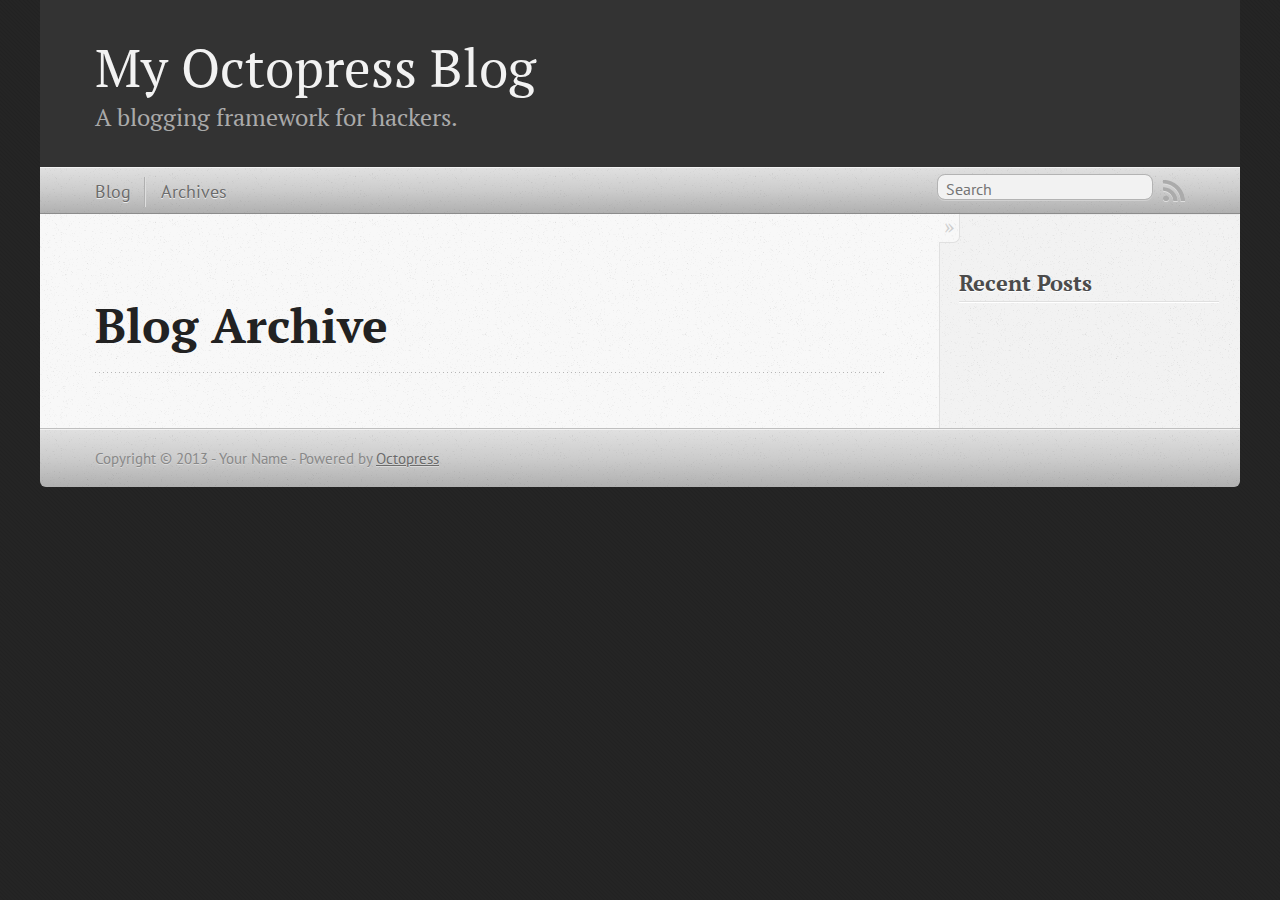
==== blog/archives/index.html @ df3583d1 "Site updated at 2013-07-01 15:00:05 UTC" ====
<!DOCTYPE html>
<!--[if IEMobile 7 ]><html class="no-js iem7"><![endif]-->
<!--[if lt IE 9]><html class="no-js lte-ie8"><![endif]-->
<!--[if (gt IE 8)|(gt IEMobile 7)|!(IEMobile)|!(IE)]><!--><html class="no-js" lang="en"><!--<![endif]-->
<head>
  <meta charset="utf-8">
  <title>Blog Archive - My Octopress Blog</title>
  <meta name="author" content="Your Name">

  
  <meta name="description" content=" Blog Archive Recent Posts ">
  

  <!-- http://t.co/dKP3o1e -->
  <meta name="HandheldFriendly" content="True">
  <meta name="MobileOptimized" content="320">
  <meta name="viewport" content="width=device-width, initial-scale=1">

  
  <link rel="canonical" href="http://jasherai.github.io/blog/archives">
  <link href="/favicon.png" rel="icon">
  <link href="/stylesheets/screen.css" media="screen, projection" rel="stylesheet" type="text/css">
  <link href="/atom.xml" rel="alternate" title="My Octopress Blog" type="application/atom+xml">
  <script src="/javascripts/modernizr-2.0.js"></script>
  <script src="//ajax.googleapis.com/ajax/libs/jquery/1.9.1/jquery.min.js"></script>
  <script>!window.jQuery && document.write(unescape('%3Cscript src="./javascripts/lib/jquery.min.js"%3E%3C/script%3E'))</script>
  <script src="/javascripts/octopress.js" type="text/javascript"></script>
  <!--Fonts from Google"s Web font directory at http://google.com/webfonts -->
<link href="http://fonts.googleapis.com/css?family=PT+Serif:regular,italic,bold,bolditalic" rel="stylesheet" type="text/css">
<link href="http://fonts.googleapis.com/css?family=PT+Sans:regular,italic,bold,bolditalic" rel="stylesheet" type="text/css">

  

</head>

<body   >
  <header role="banner"><hgroup>
  <h1><a href="/">My Octopress Blog</a></h1>
  
    <h2>A blogging framework for hackers.</h2>
  
</hgroup>

</header>
  <nav role="navigation"><ul class="subscription" data-subscription="rss">
  <li><a href="/atom.xml" rel="subscribe-rss" title="subscribe via RSS">RSS</a></li>
  
</ul>
  
<form action="http://google.com/search" method="get">
  <fieldset role="search">
    <input type="hidden" name="q" value="site:jasherai.github.io" />
    <input class="search" type="text" name="q" results="0" placeholder="Search"/>
  </fieldset>
</form>
  
<ul class="main-navigation">
  <li><a href="/">Blog</a></li>
  <li><a href="/blog/archives">Archives</a></li>
</ul>

</nav>
  <div id="main">
    <div id="content">
      <div>
<article role="article">
  
  <header>
    <h1 class="entry-title">Blog Archive</h1>
    
  </header>
  
  <div id="blog-archives">

</div>

  
</article>

</div>

<aside class="sidebar">
  
    <section>
  <h1>Recent Posts</h1>
  <ul id="recent_posts">
    
  </ul>
</section>





  
</aside>


    </div>
  </div>
  <footer role="contentinfo"><p>
  Copyright &copy; 2013 - Your Name -
  <span class="credit">Powered by <a href="http://octopress.org">Octopress</a></span>
</p>

</footer>
  







  <script type="text/javascript">
    (function(){
      var twitterWidgets = document.createElement('script');
      twitterWidgets.type = 'text/javascript';
      twitterWidgets.async = true;
      twitterWidgets.src = '//platform.twitter.com/widgets.js';
      document.getElementsByTagName('head')[0].appendChild(twitterWidgets);
    })();
  </script>





</body>
</html>
---- stylesheets/screen.css ----
html,body,div,span,applet,object,iframe,h1,h2,h3,h4,h5,h6,p,blockquote,pre,a,abbr,acronym,address,big,cite,code,del,dfn,em,img,ins,kbd,q,s,samp,small,strike,strong,sub,sup,tt,var,b,u,i,center,dl,dt,dd,ol,ul,li,fieldset,form,label,legend,table,caption,tbody,tfoot,thead,tr,th,td,article,aside,canvas,details,embed,figure,figcaption,footer,header,hgroup,menu,nav,output,ruby,section,summary,time,mark,audio,video{margin:0;padding:0;border:0;font:inherit;font-size:100%;vertical-align:baseline}html{line-height:1}ol,ul{list-style:none}table{border-collapse:collapse;border-spacing:0}caption,th,td{text-align:left;font-weight:normal;vertical-align:middle}q,blockquote{quotes:none}q:before,q:after,blockquote:before,blockquote:after{content:"";content:none}a img{border:none}article,aside,details,figcaption,figure,footer,header,hgroup,menu,nav,section,summary{display:block}article,aside,details,figcaption,figure,footer,header,hgroup,menu,nav,section,summary{display:block}a{color:#1863a1}a:visited{color:#751590}a:focus{color:#0181eb}a:hover{color:#0181eb}a:active{color:#01579f}aside.sidebar a{color:#1863a1}aside.sidebar a:focus{color:#0181eb}aside.sidebar a:hover{color:#0181eb}aside.sidebar a:active{color:#01579f}a{-webkit-transition:color 0.3s;-moz-transition:color 0.3s;-o-transition:color 0.3s;transition:color 0.3s}html{background:#252525 url('/images/line-tile.png?1372690673') top left}body>div{background:#f2f2f2 url('/images/noise.png?1372690673') top left;border-bottom:1px solid #bfbfbf}body>div>div{background:#f8f8f8 url('/images/noise.png?1372690673') top left;border-right:1px solid #e0e0e0}.heading,body>header h1,h1,h2,h3,h4,h5,h6{font-family:"PT Serif","Georgia","Helvetica Neue",Arial,sans-serif}.sans,body>header h2,article header p.meta,article>footer,#content .blog-index footer,html .gist .gist-file .gist-meta,#blog-archives a.category,#blog-archives time,aside.sidebar section,body>footer{font-family:"PT Sans","Helvetica Neue",Arial,sans-serif}.serif,body,#content .blog-index a[rel=full-article]{font-family:"PT Serif",Georgia,Times,"Times New Roman",serif}.mono,pre,code,tt,p code,li code{font-family:Menlo,Monaco,"Andale Mono","lucida console","Courier New",monospace}body>header h1{font-size:2.2em;font-family:"PT Serif","Georgia","Helvetica Neue",Arial,sans-serif;font-weight:normal;line-height:1.2em;margin-bottom:0.6667em}body>header h2{font-family:"PT Serif","Georgia","Helvetica Neue",Arial,sans-serif}body{line-height:1.5em;color:#222}h1{font-size:2.2em;line-height:1.2em}@media only screen and (min-width: 992px){body{font-size:1.15em}h1{font-size:2.6em;line-height:1.2em}}h1,h2,h3,h4,h5,h6{text-rendering:optimizelegibility;margin-bottom:1em;font-weight:bold}h2,section h1{font-size:1.5em}h3,section h2,section section h1{font-size:1.3em}h4,section h3,section section h2,section section section h1{font-size:1em}h5,section h4,section section h3{font-size:.9em}h6,section h5,section section h4,section section section h3{font-size:.8em}p,article blockquote,ul,ol{margin-bottom:1.5em}ul{list-style-type:disc}ul ul{list-style-type:circle;margin-bottom:0px}ul ul ul{list-style-type:square;margin-bottom:0px}ol{list-style-type:decimal}ol ol{list-style-type:lower-alpha;margin-bottom:0px}ol ol ol{list-style-type:lower-roman;margin-bottom:0px}ul,ul ul,ul ol,ol,ol ul,ol ol{margin-left:1.3em}ul ul,ul ol,ol ul,ol ol{margin-bottom:0em}strong{font-weight:bold}em{font-style:italic}sup,sub{font-size:0.75em;position:relative;display:inline-block;padding:0 .2em;line-height:.8em}sup{top:-0.5em}sub{bottom:-0.5em}a[rev='footnote']{font-size:.75em;padding:0 .3em;line-height:1}q{font-style:italic}q:before{content:"\201C"}q:after{content:"\201D"}em,dfn{font-style:italic}strong,dfn{font-weight:bold}del,s{text-decoration:line-through}abbr,acronym{border-bottom:1px dotted;cursor:help}hr{margin-bottom:0.2em}small{font-size:.8em}big{font-size:1.2em}article blockquote{font-style:italic;position:relative;font-size:1.2em;line-height:1.5em;padding-left:1em;border-left:4px solid rgba(170,170,170,0.5)}article blockquote cite{font-style:italic}article blockquote cite a{color:#aaa !important;word-wrap:break-word}article blockquote cite:before{content:'\2014';padding-right:.3em;padding-left:.3em;color:#aaa}@media only screen and (min-width: 992px){article blockquote{padding-left:1.5em;border-left-width:4px}}.pullquote-right:before,.pullquote-left:before{padding:0;border:none;content:attr(data-pullquote);float:right;width:45%;margin:.5em 0 1em 1.5em;position:relative;top:7px;font-size:1.4em;line-height:1.45em}.pullquote-left:before{float:left;margin:.5em 1.5em 1em 0}.force-wrap,article a,aside.sidebar a{white-space:-moz-pre-wrap;white-space:-pre-wrap;white-space:-o-pre-wrap;white-space:pre-wrap;word-wrap:break-word}.group,body>header,body>nav,body>footer,body #content>article,body #content>div>article,body #content>div>section,body div.pagination,aside.sidebar,#main,#content,.sidebar{*zoom:1}.group:after,body>header:after,body>nav:after,body>footer:after,body #content>article:after,body #content>div>article:after,body #content>div>section:after,body div.pagination:after,aside.sidebar:after,#main:after,#content:after,.sidebar:after{content:"";display:table;clear:both}body{-webkit-text-size-adjust:none;max-width:1200px;position:relative;margin:0 auto}body>header,body>nav,body>footer,body #content>article,body #content>div>article,body #content>div>section{padding-left:18px;padding-right:18px}@media only screen and (min-width: 480px){body>header,body>nav,body>footer,body #content>article,body #content>div>article,body #content>div>section{padding-left:25px;padding-right:25px}}@media only screen and (min-width: 768px){body>header,body>nav,body>footer,body #content>article,body #content>div>article,body #content>div>section{padding-left:35px;padding-right:35px}}@media only screen and (min-width: 992px){body>header,body>nav,body>footer,body #content>article,body #content>div>article,body #content>div>section{padding-left:55px;padding-right:55px}}body div.pagination{margin-left:18px;margin-right:18px}@media only screen and (min-width: 480px){body div.pagination{margin-left:25px;margin-right:25px}}@media only screen and (min-width: 768px){body div.pagination{margin-left:35px;margin-right:35px}}@media only screen and (min-width: 992px){body div.pagination{margin-left:55px;margin-right:55px}}body>header{font-size:1em;padding-top:1.5em;padding-bottom:1.5em}#content{overflow:hidden}#content>div,#content>article{width:100%}aside.sidebar{float:none;padding:0 18px 1px;background-color:#f7f7f7;border-top:1px solid #e0e0e0}.flex-content,article img,article video,article .flash-video,aside.sidebar img{max-width:100%;height:auto}.basic-alignment.left,article img.left,article video.left,article .left.flash-video,aside.sidebar img.left{float:left;margin-right:1.5em}.basic-alignment.right,article img.right,article video.right,article .right.flash-video,aside.sidebar img.right{float:right;margin-left:1.5em}.basic-alignment.center,article img.center,article video.center,article .center.flash-video,aside.sidebar img.center{display:block;margin:0 auto 1.5em}.basic-alignment.left,article img.left,article video.left,article .left.flash-video,aside.sidebar img.left,.basic-alignment.right,article img.right,article video.right,article .right.flash-video,aside.sidebar img.right{margin-bottom:.8em}.toggle-sidebar,.no-sidebar .toggle-sidebar{display:none}@media only screen and (min-width: 750px){body.sidebar-footer aside.sidebar{float:none;width:auto;clear:left;margin:0;padding:0 35px 1px;background-color:#f7f7f7;border-top:1px solid #eaeaea}body.sidebar-footer aside.sidebar section.odd,body.sidebar-footer aside.sidebar section.even{float:left;width:48%}body.sidebar-footer aside.sidebar section.odd{margin-left:0}body.sidebar-footer aside.sidebar section.even{margin-left:4%}body.sidebar-footer aside.sidebar.thirds section{width:30%;margin-left:5%}body.sidebar-footer aside.sidebar.thirds section.first{margin-left:0;clear:both}}body.sidebar-footer #content{margin-right:0px}body.sidebar-footer .toggle-sidebar{display:none}@media only screen and (min-width: 550px){body>header{font-size:1em}}@media only screen and (min-width: 750px){aside.sidebar{float:none;width:auto;clear:left;margin:0;padding:0 35px 1px;background-color:#f7f7f7;border-top:1px solid #eaeaea}aside.sidebar section.odd,aside.sidebar section.even{float:left;width:48%}aside.sidebar section.odd{margin-left:0}aside.sidebar section.even{margin-left:4%}aside.sidebar.thirds section{width:30%;margin-left:5%}aside.sidebar.thirds section.first{margin-left:0;clear:both}}@media only screen and (min-width: 768px){body{-webkit-text-size-adjust:auto}body>header{font-size:1.2em}#main{padding:0;margin:0 auto}#content{overflow:visible;margin-right:240px;position:relative}.no-sidebar #content{margin-right:0;border-right:0}.collapse-sidebar #content{margin-right:20px}#content>div,#content>article{padding-top:17.5px;padding-bottom:17.5px;float:left}aside.sidebar{width:210px;padding:0 15px 15px;background:none;clear:none;float:left;margin:0 -100% 0 0}aside.sidebar section{width:auto;margin-left:0}aside.sidebar section.odd,aside.sidebar section.even{float:none;width:auto;margin-left:0}.collapse-sidebar aside.sidebar{float:none;width:auto;clear:left;margin:0;padding:0 35px 1px;background-color:#f7f7f7;border-top:1px solid #eaeaea}.collapse-sidebar aside.sidebar section.odd,.collapse-sidebar aside.sidebar section.even{float:left;width:48%}.collapse-sidebar aside.sidebar section.odd{margin-left:0}.collapse-sidebar aside.sidebar section.even{margin-left:4%}.collapse-sidebar aside.sidebar.thirds section{width:30%;margin-left:5%}.collapse-sidebar aside.sidebar.thirds section.first{margin-left:0;clear:both}}@media only screen and (min-width: 992px){body>header{font-size:1.3em}#content{margin-right:300px}#content>div,#content>article{padding-top:27.5px;padding-bottom:27.5px}aside.sidebar{width:260px;padding:1.2em 20px 20px}.collapse-sidebar aside.sidebar{padding-left:55px;padding-right:55px}}@media only screen and (min-width: 768px){ul,ol{margin-left:0}}body>header{background:#333}body>header h1{display:inline-block;margin:0}body>header h1 a,body>header h1 a:visited,body>header h1 a:hover{color:#f2f2f2;text-decoration:none}body>header h2{margin:.2em 0 0;font-size:1em;color:#aaa;font-weight:normal}body>nav{position:relative;background-color:#ccc;background:url('/images/noise.png?1372690673'),-webkit-gradient(linear, 50% 0%, 50% 100%, color-stop(0%, #e0e0e0), color-stop(50%, #cccccc), color-stop(100%, #b0b0b0));background:url('/images/noise.png?1372690673'),-webkit-linear-gradient(#e0e0e0,#cccccc,#b0b0b0);background:url('/images/noise.png?1372690673'),-moz-linear-gradient(#e0e0e0,#cccccc,#b0b0b0);background:url('/images/noise.png?1372690673'),-o-linear-gradient(#e0e0e0,#cccccc,#b0b0b0);background:url('/images/noise.png?1372690673'),linear-gradient(#e0e0e0,#cccccc,#b0b0b0);border-top:1px solid #f2f2f2;border-bottom:1px solid #8c8c8c;padding-top:.35em;padding-bottom:.35em}body>nav form{-webkit-background-clip:padding;-moz-background-clip:padding;background-clip:padding-box;margin:0;padding:0}body>nav form .search{padding:.3em .5em 0;font-size:.85em;font-family:"PT Sans","Helvetica Neue",Arial,sans-serif;line-height:1.1em;width:95%;-webkit-border-radius:0.5em;-moz-border-radius:0.5em;-ms-border-radius:0.5em;-o-border-radius:0.5em;border-radius:0.5em;-webkit-background-clip:padding;-moz-background-clip:padding;background-clip:padding-box;-webkit-box-shadow:#d1d1d1 0 1px;-moz-box-shadow:#d1d1d1 0 1px;box-shadow:#d1d1d1 0 1px;background-color:#f2f2f2;border:1px solid #b3b3b3;color:#888}body>nav form .search:focus{color:#444;border-color:#80b1df;-webkit-box-shadow:#80b1df 0 0 4px,#80b1df 0 0 3px inset;-moz-box-shadow:#80b1df 0 0 4px,#80b1df 0 0 3px inset;box-shadow:#80b1df 0 0 4px,#80b1df 0 0 3px inset;background-color:#fff;outline:none}body>nav fieldset[role=search]{float:right;width:48%}body>nav fieldset.mobile-nav{float:left;width:48%}body>nav fieldset.mobile-nav select{width:100%;font-size:.8em;border:1px solid #888}body>nav ul{display:none}@media only screen and (min-width: 550px){body>nav{font-size:.9em}body>nav ul{margin:0;padding:0;border:0;overflow:hidden;*zoom:1;float:left;display:block;padding-top:.15em}body>nav ul li{list-style-image:none;list-style-type:none;margin-left:0;white-space:nowrap;display:inline;float:left;padding-left:0;padding-right:0}body>nav ul li:first-child,body>nav ul li.first{padding-left:0}body>nav ul li:last-child{padding-right:0}body>nav ul li.last{padding-right:0}body>nav ul.subscription{margin-left:.8em;float:right}body>nav ul.subscription li:last-child a{padding-right:0}body>nav ul li{margin:0}body>nav a{color:#6b6b6b;font-family:"PT Sans","Helvetica Neue",Arial,sans-serif;text-shadow:#ebebeb 0 1px;float:left;text-decoration:none;font-size:1.1em;padding:.1em 0;line-height:1.5em}body>nav a:visited{color:#6b6b6b}body>nav a:hover{color:#2b2b2b}body>nav li+li{border-left:1px solid #b0b0b0;margin-left:.8em}body>nav li+li a{padding-left:.8em;border-left:1px solid #dedede}body>nav form{float:right;text-align:left;padding-left:.8em;width:175px}body>nav form .search{width:93%;font-size:.95em;line-height:1.2em}body>nav ul[data-subscription$=email]+form{width:97px}body>nav ul[data-subscription$=email]+form .search{width:91%}body>nav fieldset.mobile-nav{display:none}body>nav fieldset[role=search]{width:99%}}@media only screen and (min-width: 992px){body>nav form{width:215px}body>nav ul[data-subscription$=email]+form{width:147px}}.no-placeholder body>nav .search{background:#f2f2f2 url('/images/search.png?1372690673') 0.3em 0.25em no-repeat;text-indent:1.3em}@media only screen and (min-width: 550px){.maskImage body>nav ul[data-subscription$=email]+form{width:123px}}@media only screen and (min-width: 992px){.maskImage body>nav ul[data-subscription$=email]+form{width:173px}}.maskImage ul.subscription{position:relative;top:.2em}.maskImage ul.subscription li,.maskImage ul.subscription a{border:0;padding:0}.maskImage a[rel=subscribe-rss]{position:relative;top:0px;text-indent:-999999em;background-color:#dedede;border:0;padding:0}.maskImage a[rel=subscribe-rss],.maskImage a[rel=subscribe-rss]:after{-webkit-mask-image:url('/images/rss.png?1372690673');-moz-mask-image:url('/images/rss.png?1372690673');-ms-mask-image:url('/images/rss.png?1372690673');-o-mask-image:url('/images/rss.png?1372690673');mask-image:url('/images/rss.png?1372690673');-webkit-mask-repeat:no-repeat;-moz-mask-repeat:no-repeat;-ms-mask-repeat:no-repeat;-o-mask-repeat:no-repeat;mask-repeat:no-repeat;width:22px;height:22px}.maskImage a[rel=subscribe-rss]:after{content:"";position:absolute;top:-1px;left:0;background-color:#ababab}.maskImage a[rel=subscribe-rss]:hover:after{background-color:#9e9e9e}.maskImage a[rel=subscribe-email]{position:relative;top:0px;text-indent:-999999em;background-color:#dedede;border:0;padding:0}.maskImage a[rel=subscribe-email],.maskImage a[rel=subscribe-email]:after{-webkit-mask-image:url('/images/email.png?1372690673');-moz-mask-image:url('/images/email.png?1372690673');-ms-mask-image:url('/images/email.png?1372690673');-o-mask-image:url('/images/email.png?1372690673');mask-image:url('/images/email.png?1372690673');-webkit-mask-repeat:no-repeat;-moz-mask-repeat:no-repeat;-ms-mask-repeat:no-repeat;-o-mask-repeat:no-repeat;mask-repeat:no-repeat;width:28px;height:22px}.maskImage a[rel=subscribe-email]:after{content:"";position:absolute;top:-1px;left:0;background-color:#ababab}.maskImage a[rel=subscribe-email]:hover:after{background-color:#9e9e9e}article{padding-top:1em}article header{position:relative;padding-top:2em;padding-bottom:1em;margin-bottom:1em;background:url('[data-uri]') bottom left repeat-x}article header h1{margin:0}article header h1 a{text-decoration:none}article header h1 a:hover{text-decoration:underline}article header p{font-size:.9em;color:#aaa;margin:0}article header p.meta{text-transform:uppercase;position:absolute;top:0}@media only screen and (min-width: 768px){article header{margin-bottom:1.5em;padding-bottom:1em;background:url('[data-uri]') bottom left repeat-x}}article h2{padding-top:0.8em;background:url('[data-uri]') top left repeat-x}.entry-content article h2:first-child,article header+h2{padding-top:0}article h2:first-child,article header+h2{background:none}article .feature{padding-top:.5em;margin-bottom:1em;padding-bottom:1em;background:url('[data-uri]') bottom left repeat-x;font-size:2.0em;font-style:italic;line-height:1.3em}article img,article video,article .flash-video{-webkit-border-radius:0.3em;-moz-border-radius:0.3em;-ms-border-radius:0.3em;-o-border-radius:0.3em;border-radius:0.3em;-webkit-box-shadow:rgba(0,0,0,0.15) 0 1px 4px;-moz-box-shadow:rgba(0,0,0,0.15) 0 1px 4px;box-shadow:rgba(0,0,0,0.15) 0 1px 4px;-webkit-box-sizing:border-box;-moz-box-sizing:border-box;box-sizing:border-box;border:#fff 0.5em solid}article video,article .flash-video{margin:0 auto 1.5em}article video{display:block;width:100%}article .flash-video>div{position:relative;display:block;padding-bottom:56.25%;padding-top:1px;height:0;overflow:hidden}article .flash-video>div iframe,article .flash-video>div object,article .flash-video>div embed{position:absolute;top:0;left:0;width:100%;height:100%}article>footer{padding-bottom:2.5em;margin-top:2em}article>footer p.meta{margin-bottom:.8em;font-size:.85em;clear:both;overflow:hidden}.blog-index article+article{background:url('[data-uri]') top left repeat-x}#content .blog-index{padding-top:0;padding-bottom:0}#content .blog-index article{padding-top:2em}#content .blog-index article header{background:none;padding-bottom:0}#content .blog-index article h1{font-size:2.2em}#content .blog-index article h1 a{color:inherit}#content .blog-index article h1 a:hover{color:#0181eb}#content .blog-index a[rel=full-article]{background:#ebebeb;display:inline-block;padding:.4em .8em;margin-right:.5em;text-decoration:none;color:#666;-webkit-transition:background-color 0.5s;-moz-transition:background-color 0.5s;-o-transition:background-color 0.5s;transition:background-color 0.5s}#content .blog-index a[rel=full-article]:hover{background:#0181eb;text-shadow:none;color:#f8f8f8}#content .blog-index footer{margin-top:1em}.separator,article>footer .byline+time:before,article>footer time+time:before,article>footer .comments:before,article>footer .byline ~ .categories:before{content:"\2022 ";padding:0 .4em 0 .2em;display:inline-block}#content div.pagination{text-align:center;font-size:.95em;position:relative;background:url('[data-uri]') top left repeat-x;padding-top:1.5em;padding-bottom:1.5em}#content div.pagination a{text-decoration:none;color:#aaa}#content div.pagination a.prev{position:absolute;left:0}#content div.pagination a.next{position:absolute;right:0}#content div.pagination a:hover{color:#0181eb}#content div.pagination a[href*=archive]:before,#content div.pagination a[href*=archive]:after{content:'\2014';padding:0 .3em}p.meta+.sharing{padding-top:1em;padding-left:0;background:url('[data-uri]') top left repeat-x}#fb-root{display:none}.highlight,html .gist .gist-file .gist-syntax .gist-highlight{border:1px solid #05232b !important}.highlight table td.code,html .gist .gist-file .gist-syntax .gist-highlight table td.code{width:100%}.highlight .line-numbers,html .gist .gist-file .gist-syntax .highlight .line_numbers{text-align:right;font-size:13px;line-height:1.45em;background:#073642 url('/images/noise.png?1372690673') top left !important;border-right:1px solid #00232c !important;-webkit-box-shadow:#083e4b -1px 0 inset;-moz-box-shadow:#083e4b -1px 0 inset;box-shadow:#083e4b -1px 0 inset;text-shadow:#021014 0 -1px;padding:.8em !important;-webkit-border-radius:0;-moz-border-radius:0;-ms-border-radius:0;-o-border-radius:0;border-radius:0}.highlight .line-numbers span,html .gist .gist-file .gist-syntax .highlight .line_numbers span{color:#586e75 !important}figure.code,.gist-file,pre{-webkit-box-shadow:rgba(0,0,0,0.06) 0 0 10px;-moz-box-shadow:rgba(0,0,0,0.06) 0 0 10px;box-shadow:rgba(0,0,0,0.06) 0 0 10px}figure.code .highlight pre,.gist-file .highlight pre,pre .highlight pre{-webkit-box-shadow:none;-moz-box-shadow:none;box-shadow:none}.gist .highlight *::-moz-selection,figure.code .highlight *::-moz-selection{background:#386774;color:inherit;text-shadow:#002b36 0 1px}.gist .highlight *::-webkit-selection,figure.code .highlight *::-webkit-selection{background:#386774;color:inherit;text-shadow:#002b36 0 1px}.gist .highlight *::selection,figure.code .highlight *::selection{background:#386774;color:inherit;text-shadow:#002b36 0 1px}html .gist .gist-file{margin-bottom:1.8em;position:relative;border:none;padding-top:26px !important}html .gist .gist-file .highlight{margin-bottom:0}html .gist .gist-file .gist-syntax{border-bottom:0 !important;background:none !important}html .gist .gist-file .gist-syntax .gist-highlight{background:#002b36 !important}html .gist .gist-file .gist-syntax .highlight pre{padding:0}html .gist .gist-file .gist-meta{padding:.6em 0.8em;border:1px solid #083e4b !important;color:#586e75;font-size:.7em !important;background:#073642 url('/images/noise.png?1372690673') top left;line-height:1.5em}html .gist .gist-file .gist-meta a{color:#75878b !important;text-decoration:none}html .gist .gist-file .gist-meta a:hover{text-decoration:underline}html .gist .gist-file .gist-meta a:hover{color:#93a1a1 !important}html .gist .gist-file .gist-meta a[href*='#file']{position:absolute;top:0;left:0;right:-10px;color:#474747 !important}html .gist .gist-file .gist-meta a[href*='#file']:hover{color:#1863a1 !important}html .gist .gist-file .gist-meta a[href*=raw]{top:.4em}pre{background:#002b36 url('/images/noise.png?1372690673') top left;-webkit-border-radius:0.4em;-moz-border-radius:0.4em;-ms-border-radius:0.4em;-o-border-radius:0.4em;border-radius:0.4em;border:1px solid #05232b;line-height:1.45em;font-size:13px;margin-bottom:2.1em;padding:.8em 1em;color:#93a1a1;overflow:auto}h3.filename+pre{-moz-border-radius-topleft:0px;-webkit-border-top-left-radius:0px;border-top-left-radius:0px;-moz-border-radius-topright:0px;-webkit-border-top-right-radius:0px;border-top-right-radius:0px}p code,li code{display:inline-block;white-space:no-wrap;background:#fff;font-size:.8em;line-height:1.5em;color:#555;border:1px solid #ddd;-webkit-border-radius:0.4em;-moz-border-radius:0.4em;-ms-border-radius:0.4em;-o-border-radius:0.4em;border-radius:0.4em;padding:0 .3em;margin:-1px 0}p pre code,li pre code{font-size:1em !important;background:none;border:none}.pre-code,html .gist .gist-file .gist-syntax .highlight pre,.highlight code{font-family:Menlo,Monaco,"Andale Mono","lucida console","Courier New",monospace !important;overflow:scroll;overflow-y:hidden;display:block;padding:.8em;overflow-x:auto;line-height:1.45em;background:#002b36 url('/images/noise.png?1372690673') top left !important;color:#93a1a1 !important}.pre-code span,html .gist .gist-file .gist-syntax .highlight pre span,.highlight code span{color:#93a1a1 !important}.pre-code span,html .gist .gist-file .gist-syntax .highlight pre span,.highlight code span{font-style:normal !important;font-weight:normal !important}.pre-code .c,html .gist .gist-file .gist-syntax .highlight pre .c,.highlight code .c{color:#586e75 !important;font-style:italic !important}.pre-code .cm,html .gist .gist-file .gist-syntax .highlight pre .cm,.highlight code .cm{color:#586e75 !important;font-style:italic !important}.pre-code .cp,html .gist .gist-file .gist-syntax .highlight pre .cp,.highlight code .cp{color:#586e75 !important;font-style:italic !important}.pre-code .c1,html .gist .gist-file .gist-syntax .highlight pre .c1,.highlight code .c1{color:#586e75 !important;font-style:italic !important}.pre-code .cs,html .gist .gist-file .gist-syntax .highlight pre .cs,.highlight code .cs{color:#586e75 !important;font-weight:bold !important;font-style:italic !important}.pre-code .err,html .gist .gist-file .gist-syntax .highlight pre .err,.highlight code .err{color:#dc322f !important;background:none !important}.pre-code .k,html .gist .gist-file .gist-syntax .highlight pre .k,.highlight code .k{color:#cb4b16 !important}.pre-code .o,html .gist .gist-file .gist-syntax .highlight pre .o,.highlight code .o{color:#93a1a1 !important;font-weight:bold !important}.pre-code .p,html .gist .gist-file .gist-syntax .highlight pre .p,.highlight code .p{color:#93a1a1 !important}.pre-code .ow,html .gist .gist-file .gist-syntax .highlight pre .ow,.highlight code .ow{color:#2aa198 !important;font-weight:bold !important}.pre-code .gd,html .gist .gist-file .gist-syntax .highlight pre .gd,.highlight code .gd{color:#93a1a1 !important;background-color:#372c34 !important;display:inline-block}.pre-code .gd .x,html .gist .gist-file .gist-syntax .highlight pre .gd .x,.highlight code .gd .x{color:#93a1a1 !important;background-color:#4d2d33 !important;display:inline-block}.pre-code .ge,html .gist .gist-file .gist-syntax .highlight pre .ge,.highlight code .ge{color:#93a1a1 !important;font-style:italic !important}.pre-code .gh,html .gist .gist-file .gist-syntax .highlight pre .gh,.highlight code .gh{color:#586e75 !important}.pre-code .gi,html .gist .gist-file .gist-syntax .highlight pre .gi,.highlight code .gi{color:#93a1a1 !important;background-color:#1a412b !important;display:inline-block}.pre-code .gi .x,html .gist .gist-file .gist-syntax .highlight pre .gi .x,.highlight code .gi .x{color:#93a1a1 !important;background-color:#355720 !important;display:inline-block}.pre-code .gs,html .gist .gist-file .gist-syntax .highlight pre .gs,.highlight code .gs{color:#93a1a1 !important;font-weight:bold !important}.pre-code .gu,html .gist .gist-file .gist-syntax .highlight pre .gu,.highlight code .gu{color:#6c71c4 !important}.pre-code .kc,html .gist .gist-file .gist-syntax .highlight pre .kc,.highlight code .kc{color:#859900 !important;font-weight:bold !important}.pre-code .kd,html .gist .gist-file .gist-syntax .highlight pre .kd,.highlight code .kd{color:#268bd2 !important}.pre-code .kp,html .gist .gist-file .gist-syntax .highlight pre .kp,.highlight code .kp{color:#cb4b16 !important;font-weight:bold !important}.pre-code .kr,html .gist .gist-file .gist-syntax .highlight pre .kr,.highlight code .kr{color:#d33682 !important;font-weight:bold !important}.pre-code .kt,html .gist .gist-file .gist-syntax .highlight pre .kt,.highlight code .kt{color:#2aa198 !important}.pre-code .n,html .gist .gist-file .gist-syntax .highlight pre .n,.highlight code .n{color:#268bd2 !important}.pre-code .na,html .gist .gist-file .gist-syntax .highlight pre .na,.highlight code .na{color:#268bd2 !important}.pre-code .nb,html .gist .gist-file .gist-syntax .highlight pre .nb,.highlight code .nb{color:#859900 !important}.pre-code .nc,html .gist .gist-file .gist-syntax .highlight pre .nc,.highlight code .nc{color:#d33682 !important}.pre-code .no,html .gist .gist-file .gist-syntax .highlight pre .no,.highlight code .no{color:#b58900 !important}.pre-code .nl,html .gist .gist-file .gist-syntax .highlight pre .nl,.highlight code .nl{color:#859900 !important}.pre-code .ne,html .gist .gist-file .gist-syntax .highlight pre .ne,.highlight code .ne{color:#268bd2 !important;font-weight:bold !important}.pre-code .nf,html .gist .gist-file .gist-syntax .highlight pre .nf,.highlight code .nf{color:#268bd2 !important;font-weight:bold !important}.pre-code .nn,html .gist .gist-file .gist-syntax .highlight pre .nn,.highlight code .nn{color:#b58900 !important}.pre-code .nt,html .gist .gist-file .gist-syntax .highlight pre .nt,.highlight code .nt{color:#268bd2 !important;font-weight:bold !important}.pre-code .nx,html .gist .gist-file .gist-syntax .highlight pre .nx,.highlight code .nx{color:#b58900 !important}.pre-code .vg,html .gist .gist-file .gist-syntax .highlight pre .vg,.highlight code .vg{color:#268bd2 !important}.pre-code .vi,html .gist .gist-file .gist-syntax .highlight pre .vi,.highlight code .vi{color:#268bd2 !important}.pre-code .nv,html .gist .gist-file .gist-syntax .highlight pre .nv,.highlight code .nv{color:#268bd2 !important}.pre-code .mf,html .gist .gist-file .gist-syntax .highlight pre .mf,.highlight code .mf{color:#2aa198 !important}.pre-code .m,html .gist .gist-file .gist-syntax .highlight pre .m,.highlight code .m{color:#2aa198 !important}.pre-code .mh,html .gist .gist-file .gist-syntax .highlight pre .mh,.highlight code .mh{color:#2aa198 !important}.pre-code .mi,html .gist .gist-file .gist-syntax .highlight pre .mi,.highlight code .mi{color:#2aa198 !important}.pre-code .s,html .gist .gist-file .gist-syntax .highlight pre .s,.highlight code .s{color:#2aa198 !important}.pre-code .sd,html .gist .gist-file .gist-syntax .highlight pre .sd,.highlight code .sd{color:#2aa198 !important}.pre-code .s2,html .gist .gist-file .gist-syntax .highlight pre .s2,.highlight code .s2{color:#2aa198 !important}.pre-code .se,html .gist .gist-file .gist-syntax .highlight pre .se,.highlight code .se{color:#dc322f !important}.pre-code .si,html .gist .gist-file .gist-syntax .highlight pre .si,.highlight code .si{color:#268bd2 !important}.pre-code .sr,html .gist .gist-file .gist-syntax .highlight pre .sr,.highlight code .sr{color:#2aa198 !important}.pre-code .s1,html .gist .gist-file .gist-syntax .highlight pre .s1,.highlight code .s1{color:#2aa198 !important}.pre-code div .gd,html .gist .gist-file .gist-syntax .highlight pre div .gd,.highlight code div .gd,.pre-code div .gd .x,html .gist .gist-file .gist-syntax .highlight pre div .gd .x,.highlight code div .gd .x,.pre-code div .gi,html .gist .gist-file .gist-syntax .highlight pre div .gi,.highlight code div .gi,.pre-code div .gi .x,html .gist .gist-file .gist-syntax .highlight pre div .gi .x,.highlight code div .gi .x{display:inline-block;width:100%}.highlight,.gist-highlight{margin-bottom:1.8em;background:#002b36;overflow-y:hidden;overflow-x:auto}.highlight pre,.gist-highlight pre{background:none;-webkit-border-radius:0px;-moz-border-radius:0px;-ms-border-radius:0px;-o-border-radius:0px;border-radius:0px;border:none;padding:0;margin-bottom:0}pre::-webkit-scrollbar,.highlight::-webkit-scrollbar,.gist-highlight::-webkit-scrollbar{height:.5em;background:rgba(255,255,255,0.15)}pre::-webkit-scrollbar-thumb:horizontal,.highlight::-webkit-scrollbar-thumb:horizontal,.gist-highlight::-webkit-scrollbar-thumb:horizontal{background:rgba(255,255,255,0.2);-webkit-border-radius:4px;border-radius:4px}.highlight code{background:#000}figure.code{background:none;padding:0;border:0;margin-bottom:1.5em}figure.code pre{margin-bottom:0}figure.code figcaption{position:relative}figure.code .highlight{margin-bottom:0}.code-title,html .gist .gist-file .gist-meta a[href*='#file'],h3.filename,figure.code figcaption{text-align:center;font-size:13px;line-height:2em;text-shadow:#cbcccc 0 1px 0;color:#474747;font-weight:normal;margin-bottom:0;-moz-border-radius-topleft:5px;-webkit-border-top-left-radius:5px;border-top-left-radius:5px;-moz-border-radius-topright:5px;-webkit-border-top-right-radius:5px;border-top-right-radius:5px;font-family:"Helvetica Neue", Arial, "Lucida Grande", "Lucida Sans Unicode", Lucida, sans-serif;background:#aaa url('/images/code_bg.png?1372690673') top repeat-x;border:1px solid #565656;border-top-color:#cbcbcb;border-left-color:#a5a5a5;border-right-color:#a5a5a5;border-bottom:0}.download-source,html .gist .gist-file .gist-meta a[href*=raw],figure.code figcaption a{position:absolute;right:.8em;text-decoration:none;color:#666 !important;z-index:1;font-size:13px;text-shadow:#cbcccc 0 1px 0;padding-left:3em}.download-source:hover,html .gist .gist-file .gist-meta a[href*=raw]:hover,figure.code figcaption a:hover{text-decoration:underline}#archive #content>div,#archive #content>div>article{padding-top:0}#blog-archives{color:#aaa}#blog-archives article{padding:1em 0 1em;position:relative;background:url('[data-uri]') bottom left repeat-x}#blog-archives article:last-child{background:none}#blog-archives article footer{padding:0;margin:0}#blog-archives h1{color:#222;margin-bottom:.3em}#blog-archives h2{display:none}#blog-archives h1{font-size:1.5em}#blog-archives h1 a{text-decoration:none;color:inherit;font-weight:normal;display:inline-block}#blog-archives h1 a:hover{text-decoration:underline}#blog-archives h1 a:hover{color:#0181eb}#blog-archives a.category,#blog-archives time{color:#aaa}#blog-archives .entry-content{display:none}#blog-archives time{font-size:.9em;line-height:1.2em}#blog-archives time .month,#blog-archives time .day{display:inline-block}#blog-archives time .month{text-transform:uppercase}#blog-archives p{margin-bottom:1em}#blog-archives a,#blog-archives .entry-content a{color:inherit}#blog-archives a:hover,#blog-archives .entry-content a:hover{color:#0181eb}#blog-archives a:hover{color:#0181eb}@media only screen and (min-width: 550px){#blog-archives article{margin-left:5em}#blog-archives h2{margin-bottom:.3em;font-weight:normal;display:inline-block;position:relative;top:-1px;float:left}#blog-archives h2:first-child{padding-top:.75em}#blog-archives time{position:absolute;text-align:right;left:0em;top:1.8em}#blog-archives .year{display:none}#blog-archives article{padding-left:4.5em;padding-bottom:.7em}#blog-archives a.category{line-height:1.1em}}#content>.category article{margin-left:0;padding-left:6.8em}#content>.category .year{display:inline}.side-shadow-border,aside.sidebar section h1,aside.sidebar li{-webkit-box-shadow:#fff 0 1px;-moz-box-shadow:#fff 0 1px;box-shadow:#fff 0 1px}aside.sidebar{overflow:hidden;color:#4b4b4b;text-shadow:#fff 0 1px}aside.sidebar section{font-size:.8em;line-height:1.4em;margin-bottom:1.5em}aside.sidebar section h1{margin:1.5em 0 0;padding-bottom:.2em;border-bottom:1px solid #e0e0e0}aside.sidebar section h1+p{padding-top:.4em}aside.sidebar img{-webkit-border-radius:0.3em;-moz-border-radius:0.3em;-ms-border-radius:0.3em;-o-border-radius:0.3em;border-radius:0.3em;-webkit-box-shadow:rgba(0,0,0,0.15) 0 1px 4px;-moz-box-shadow:rgba(0,0,0,0.15) 0 1px 4px;box-shadow:rgba(0,0,0,0.15) 0 1px 4px;-webkit-box-sizing:border-box;-moz-box-sizing:border-box;box-sizing:border-box;border:#fff 0.3em solid}aside.sidebar ul{margin-bottom:0.5em;margin-left:0}aside.sidebar li{list-style:none;padding:.5em 0;margin:0;border-bottom:1px solid #e0e0e0}aside.sidebar li p:last-child{margin-bottom:0}aside.sidebar a{color:inherit;-webkit-transition:color 0.5s;-moz-transition:color 0.5s;-o-transition:color 0.5s;transition:color 0.5s}aside.sidebar:hover a{color:#1863a1}aside.sidebar:hover a:hover{color:#0181eb}.aside-alt-link,#pinboard_linkroll .pin-tag{color:#7e7e7e}.aside-alt-link:hover,#pinboard_linkroll .pin-tag:hover{color:#0181eb}@media only screen and (min-width: 768px){.toggle-sidebar{outline:none;position:absolute;right:-10px;top:0;bottom:0;display:inline-block;text-decoration:none;color:#cecece;width:9px;cursor:pointer}.toggle-sidebar:hover{background:#e9e9e9;background:-webkit-gradient(linear, 0% 50%, 100% 50%, color-stop(0%, rgba(224,224,224,0.5)), color-stop(100%, rgba(224,224,224,0)));background:-webkit-linear-gradient(left, rgba(224,224,224,0.5),rgba(224,224,224,0));background:-moz-linear-gradient(left, rgba(224,224,224,0.5),rgba(224,224,224,0));background:-o-linear-gradient(left, rgba(224,224,224,0.5),rgba(224,224,224,0));background:linear-gradient(left, rgba(224,224,224,0.5),rgba(224,224,224,0))}.toggle-sidebar:after{position:absolute;right:-11px;top:0;width:20px;font-size:1.2em;line-height:1.1em;padding-bottom:.15em;-moz-border-radius-bottomright:0.3em;-webkit-border-bottom-right-radius:0.3em;border-bottom-right-radius:0.3em;text-align:center;background:#f8f8f8 url('/images/noise.png?1372690673') top left;border-bottom:1px solid #e0e0e0;border-right:1px solid #e0e0e0;content:"\00BB";text-indent:-1px}.collapse-sidebar .toggle-sidebar{text-indent:0px;right:-20px;width:19px}.collapse-sidebar .toggle-sidebar:hover{background:#e9e9e9}.collapse-sidebar .toggle-sidebar:after{border-left:1px solid #e0e0e0;text-shadow:#fff 0 1px;content:"\00AB";left:0px;right:0;text-align:center;text-indent:0;border:0;border-right-width:0;background:none}}.googleplus h1{-moz-box-shadow:none !important;-webkit-box-shadow:none !important;-o-box-shadow:none !important;box-shadow:none !important;border-bottom:0px none !important}.googleplus a{text-decoration:none;white-space:normal !important;line-height:32px}.googleplus a img{float:left;margin-right:0.5em;border:0 none}.googleplus-hidden{position:absolute;top:-1000em;left:-1000em}#pinboard_linkroll .pin-title,#pinboard_linkroll .pin-description{display:block;margin-bottom:.5em}#pinboard_linkroll .pin-tag{text-decoration:none}#pinboard_linkroll .pin-tag:hover{text-decoration:underline}#pinboard_linkroll .pin-tag:after{content:','}#pinboard_linkroll .pin-tag:last-child:after{content:''}.delicious-posts a.delicious-link{margin-bottom:.5em;display:block}.delicious-posts p{font-size:1em}body>footer{font-size:.8em;color:#888;text-shadow:#d9d9d9 0 1px;background-color:#ccc;background:url('/images/noise.png?1372690673'),-webkit-gradient(linear, 50% 0%, 50% 100%, color-stop(0%, #e0e0e0), color-stop(50%, #cccccc), color-stop(100%, #b0b0b0));background:url('/images/noise.png?1372690673'),-webkit-linear-gradient(#e0e0e0,#cccccc,#b0b0b0);background:url('/images/noise.png?1372690673'),-moz-linear-gradient(#e0e0e0,#cccccc,#b0b0b0);background:url('/images/noise.png?1372690673'),-o-linear-gradient(#e0e0e0,#cccccc,#b0b0b0);background:url('/images/noise.png?1372690673'),linear-gradient(#e0e0e0,#cccccc,#b0b0b0);border-top:1px solid #f2f2f2;position:relative;padding-top:1em;padding-bottom:1em;margin-bottom:3em;-moz-border-radius-bottomleft:0.4em;-webkit-border-bottom-left-radius:0.4em;border-bottom-left-radius:0.4em;-moz-border-radius-bottomright:0.4em;-webkit-border-bottom-right-radius:0.4em;border-bottom-right-radius:0.4em;z-index:1}body>footer a{color:#6b6b6b}body>footer a:visited{color:#6b6b6b}body>footer a:hover{color:#484848}body>footer p:last-child{margin-bottom:0}
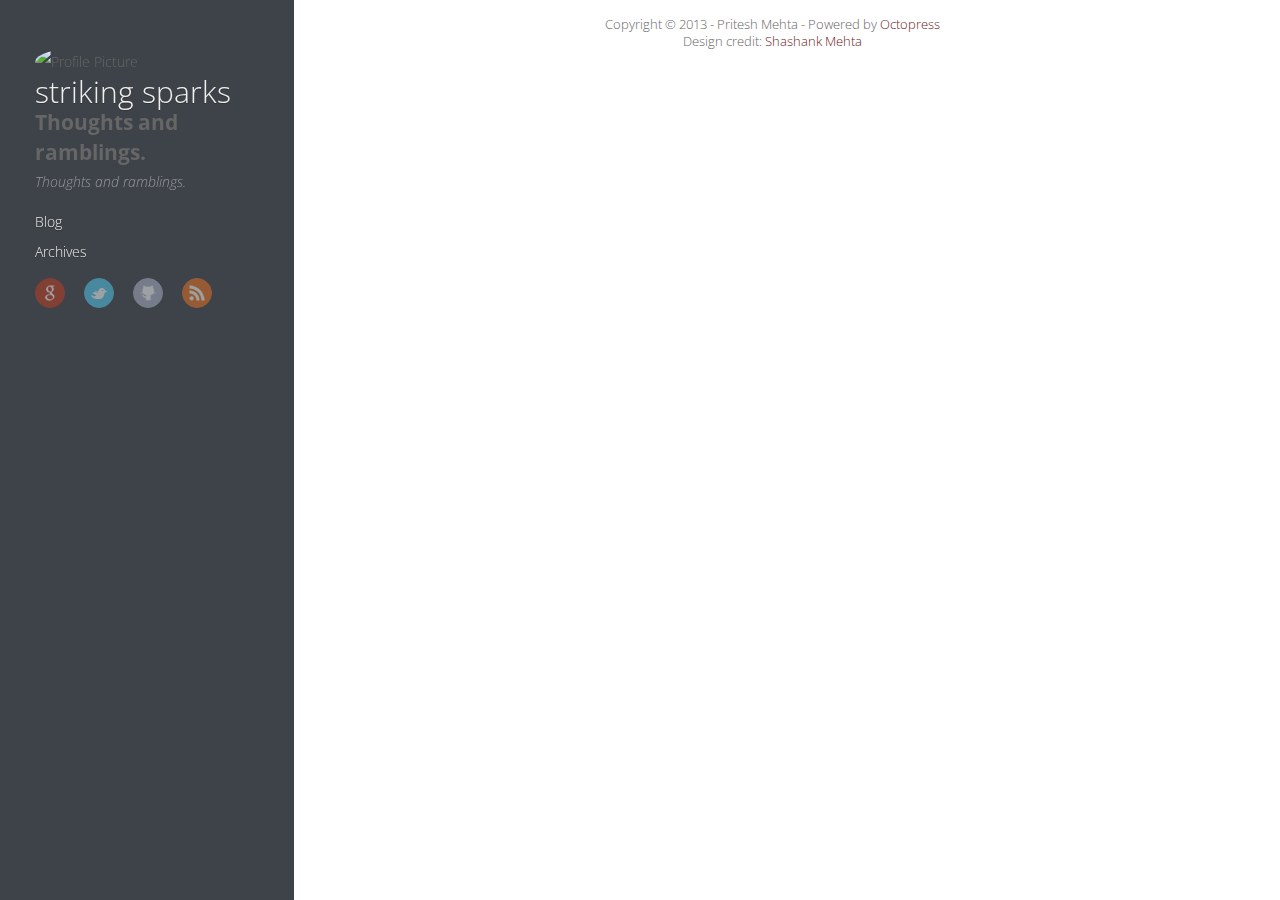
==== commit e3b1b488: "Site updated at 2013-07-01 15:56:14 UTC" ====
--- a/blog/archives/index.html
+++ b/blog/archives/index.html
@@ -1,111 +1,110 @@
 
-<!DOCTYPE html>
-<!--[if IEMobile 7 ]><html class="no-js iem7"><![endif]-->
-<!--[if lt IE 9]><html class="no-js lte-ie8"><![endif]-->
-<!--[if (gt IE 8)|(gt IEMobile 7)|!(IEMobile)|!(IE)]><!--><html class="no-js" lang="en"><!--<![endif]-->
+<!DOCTYPE HTML>
+<html>
 <head>
-  <meta charset="utf-8">
-  <title>Blog Archive - My Octopress Blog</title>
-  <meta name="author" content="Your Name">
+	<meta charset="utf-8">
+	<title>Blog Archives - striking sparks</title>
+	<meta name="author" content="Pritesh Mehta">
 
-  
-  <meta name="description" content=" Blog Archive Recent Posts ">
-  
+	
+	<meta name="description" content=" ">
+	
 
   <!-- http://t.co/dKP3o1e -->
   <meta name="HandheldFriendly" content="True">
   <meta name="MobileOptimized" content="320">
   <meta name="viewport" content="width=device-width, initial-scale=1">
 
-  
-  <link rel="canonical" href="http://jasherai.github.io/blog/archives">
-  <link href="/favicon.png" rel="icon">
-  <link href="/stylesheets/screen.css" media="screen, projection" rel="stylesheet" type="text/css">
-  <link href="/atom.xml" rel="alternate" title="My Octopress Blog" type="application/atom+xml">
-  <script src="/javascripts/modernizr-2.0.js"></script>
-  <script src="//ajax.googleapis.com/ajax/libs/jquery/1.9.1/jquery.min.js"></script>
-  <script>!window.jQuery && document.write(unescape('%3Cscript src="./javascripts/lib/jquery.min.js"%3E%3C/script%3E'))</script>
-  <script src="/javascripts/octopress.js" type="text/javascript"></script>
-  <!--Fonts from Google"s Web font directory at http://google.com/webfonts -->
+	<link href="/atom.xml" rel="alternate" title="striking sparks" type="application/atom+xml">
+	
+	<link rel="canonical" href="http://pritesh.mehta.name/blog/archives/">
+	<link href="/favicon.png" rel="shortcut icon">
+	<link href="/stylesheets/screen.css" media="screen, projection" rel="stylesheet" type="text/css">
+	<!--[if lt IE 9]><script src="//html5shiv.googlecode.com/svn/trunk/html5.js"></script><![endif]-->
+	<script src="//ajax.googleapis.com/ajax/libs/jquery/1.7.2/jquery.min.js"></script>
+	<link href='http://fonts.googleapis.com/css?family=Open+Sans:400italic,400,700' rel='stylesheet' type='text/css'>
+	<!--Fonts from Google"s Web font directory at http://google.com/webfonts -->
 <link href="http://fonts.googleapis.com/css?family=PT+Serif:regular,italic,bold,bolditalic" rel="stylesheet" type="text/css">
 <link href="http://fonts.googleapis.com/css?family=PT+Sans:regular,italic,bold,bolditalic" rel="stylesheet" type="text/css">
 
-  
-
 </head>
 
-<body   >
-  <header role="banner"><hgroup>
-  <h1><a href="/">My Octopress Blog</a></h1>
+
+<body>
+	<div class="container">
+		<div class="left-col">
+			<div class="intrude-less">
+			<header id="header" class="inner"><div class="profilepic">
+	<script src="/javascripts/md5.js"></script>
+	<script type="text/javascript">
+		$(function(){
+			$('.profilepic').append("<img src='http://www.gravatar.com/avatar/" + MD5("") + "?s=160' alt='Profile Picture' style='width: 160px;' />");
+		});
+	</script>
+</div>
+<hgroup>
+  <h1><a href="/">striking sparks</a></h1>
   
-    <h2>A blogging framework for hackers.</h2>
+    <h2>Thoughts and ramblings.</h2>
   
 </hgroup>
 
-</header>
-  <nav role="navigation"><ul class="subscription" data-subscription="rss">
-  <li><a href="/atom.xml" rel="subscribe-rss" title="subscribe via RSS">RSS</a></li>
-  
-</ul>
-  
-<form action="http://google.com/search" method="get">
-  <fieldset role="search">
-    <input type="hidden" name="q" value="site:jasherai.github.io" />
-    <input class="search" type="text" name="q" results="0" placeholder="Search"/>
-  </fieldset>
-</form>
-  
-<ul class="main-navigation">
+<p class="subtitle">Thoughts and ramblings.</p>
+<nav id="main-nav"><ul class="main-navigation">
   <li><a href="/">Blog</a></li>
   <li><a href="/blog/archives">Archives</a></li>
 </ul>
 
 </nav>
-  <div id="main">
-    <div id="content">
-      <div>
-<article role="article">
-  
-  <header>
-    <h1 class="entry-title">Blog Archive</h1>
-    
-  </header>
-  
-  <div id="blog-archives">
+<nav id="sub-nav">
+	<div class="social">
+		
+		
+		<a class="google" href="https://plus.google.com/pritesh@mehta.name" rel="author" title="Google+">Google+</a>
+		
+		
+		<a class="twitter" href="http://twitter.com/jasherai" title="Twitter">Twitter</a>
+		
+		
+		<a class="github" href="https://github.com/jasherai" title="GitHub">GitHub</a>
+		
+		
+		
+		
+		
+		
+		
+		
+		<a class="rss" href="/atom.xml" title="RSS">RSS</a>
+		
+	</div>
+</nav>
+</header>				
+			</div>
+		</div>	
+		<div class="mid-col">
+			
+				
+			
+			<div class="mid-col-container">
+				<div id="content" class="inner"><div itemscope itemtype="http://schema.org/Blog">
 
-</div>
-
-  
-</article>
-
-</div>
-
-<aside class="sidebar">
-  
-    <section>
-  <h1>Recent Posts</h1>
-  <ul id="recent_posts">
-    
-  </ul>
-</section>
-
-
-
-
-
-  
-</aside>
-
-
-    </div>
-  </div>
-  <footer role="contentinfo"><p>
-  Copyright &copy; 2013 - Your Name -
+  </section>
+</div></div>
+			</div>
+			<footer id="footer" class="inner"><p>
+  Copyright &copy; 2013 - Pritesh Mehta -
   <span class="credit">Powered by <a href="http://octopress.org">Octopress</a></span>
 </p>
 
-</footer>
-  
+Design credit: <a href="http://shashankmehta.in/archive/2012/greyshade.html">Shashank Mehta</a></footer>
+			<script src="/javascripts/slash.js"></script>
+<script src="/javascripts/jquery.fancybox.pack.js"></script>
+<script type="text/javascript">
+(function($){
+	$('.fancybox').fancybox();
+})(jQuery);
+</script> <!-- Delete or comment this line to disable Fancybox -->
 
 
 
@@ -113,19 +112,7 @@
 
 
 
-  <script type="text/javascript">
-    (function(){
-      var twitterWidgets = document.createElement('script');
-      twitterWidgets.type = 'text/javascript';
-      twitterWidgets.async = true;
-      twitterWidgets.src = '//platform.twitter.com/widgets.js';
-      document.getElementsByTagName('head')[0].appendChild(twitterWidgets);
-    })();
-  </script>
-
-
-
-
-
+		</div>
+	</div>
 </body>
 </html>
--- a/stylesheets/screen.css
+++ b/stylesheets/screen.css
@@ -1 +1 @@
-html,body,div,span,applet,object,iframe,h1,h2,h3,h4,h5,h6,p,blockquote,pre,a,abbr,acronym,address,big,cite,code,del,dfn,em,img,ins,kbd,q,s,samp,small,strike,strong,sub,sup,tt,var,b,u,i,center,dl,dt,dd,ol,ul,li,fieldset,form,label,legend,table,caption,tbody,tfoot,thead,tr,th,td,article,aside,canvas,details,embed,figure,figcaption,footer,header,hgroup,menu,nav,output,ruby,section,summary,time,mark,audio,video{margin:0;padding:0;border:0;font:inherit;font-size:100%;vertical-align:baseline}html{line-height:1}ol,ul{list-style:none}table{border-collapse:collapse;border-spacing:0}caption,th,td{text-align:left;font-weight:normal;vertical-align:middle}q,blockquote{quotes:none}q:before,q:after,blockquote:before,blockquote:after{content:"";content:none}a img{border:none}article,aside,details,figcaption,figure,footer,header,hgroup,menu,nav,section,summary{display:block}article,aside,details,figcaption,figure,footer,header,hgroup,menu,nav,section,summary{display:block}a{color:#1863a1}a:visited{color:#751590}a:focus{color:#0181eb}a:hover{color:#0181eb}a:active{color:#01579f}aside.sidebar a{color:#1863a1}aside.sidebar a:focus{color:#0181eb}aside.sidebar a:hover{color:#0181eb}aside.sidebar a:active{color:#01579f}a{-webkit-transition:color 0.3s;-moz-transition:color 0.3s;-o-transition:color 0.3s;transition:color 0.3s}html{background:#252525 url('/images/line-tile.png?1372690673') top left}body>div{background:#f2f2f2 url('/images/noise.png?1372690673') top left;border-bottom:1px solid #bfbfbf}body>div>div{background:#f8f8f8 url('/images/noise.png?1372690673') top left;border-right:1px solid #e0e0e0}.heading,body>header h1,h1,h2,h3,h4,h5,h6{font-family:"PT Serif","Georgia","Helvetica Neue",Arial,sans-serif}.sans,body>header h2,article header p.meta,article>footer,#content .blog-index footer,html .gist .gist-file .gist-meta,#blog-archives a.category,#blog-archives time,aside.sidebar section,body>footer{font-family:"PT Sans","Helvetica Neue",Arial,sans-serif}.serif,body,#content .blog-index a[rel=full-article]{font-family:"PT Serif",Georgia,Times,"Times New Roman",serif}.mono,pre,code,tt,p code,li code{font-family:Menlo,Monaco,"Andale Mono","lucida console","Courier New",monospace}body>header h1{font-size:2.2em;font-family:"PT Serif","Georgia","Helvetica Neue",Arial,sans-serif;font-weight:normal;line-height:1.2em;margin-bottom:0.6667em}body>header h2{font-family:"PT Serif","Georgia","Helvetica Neue",Arial,sans-serif}body{line-height:1.5em;color:#222}h1{font-size:2.2em;line-height:1.2em}@media only screen and (min-width: 992px){body{font-size:1.15em}h1{font-size:2.6em;line-height:1.2em}}h1,h2,h3,h4,h5,h6{text-rendering:optimizelegibility;margin-bottom:1em;font-weight:bold}h2,section h1{font-size:1.5em}h3,section h2,section section h1{font-size:1.3em}h4,section h3,section section h2,section section section h1{font-size:1em}h5,section h4,section section h3{font-size:.9em}h6,section h5,section section h4,section section section h3{font-size:.8em}p,article blockquote,ul,ol{margin-bottom:1.5em}ul{list-style-type:disc}ul ul{list-style-type:circle;margin-bottom:0px}ul ul ul{list-style-type:square;margin-bottom:0px}ol{list-style-type:decimal}ol ol{list-style-type:lower-alpha;margin-bottom:0px}ol ol ol{list-style-type:lower-roman;margin-bottom:0px}ul,ul ul,ul ol,ol,ol ul,ol ol{margin-left:1.3em}ul ul,ul ol,ol ul,ol ol{margin-bottom:0em}strong{font-weight:bold}em{font-style:italic}sup,sub{font-size:0.75em;position:relative;display:inline-block;padding:0 .2em;line-height:.8em}sup{top:-0.5em}sub{bottom:-0.5em}a[rev='footnote']{font-size:.75em;padding:0 .3em;line-height:1}q{font-style:italic}q:before{content:"\201C"}q:after{content:"\201D"}em,dfn{font-style:italic}strong,dfn{font-weight:bold}del,s{text-decoration:line-through}abbr,acronym{border-bottom:1px dotted;cursor:help}hr{margin-bottom:0.2em}small{font-size:.8em}big{font-size:1.2em}article blockquote{font-style:italic;position:relative;font-size:1.2em;line-height:1.5em;padding-left:1em;border-left:4px solid rgba(170,170,170,0.5)}article blockquote cite{font-style:italic}article blockquote cite a{color:#aaa !important;word-wrap:break-word}article blockquote cite:before{content:'\2014';padding-right:.3em;padding-left:.3em;color:#aaa}@media only screen and (min-width: 992px){article blockquote{padding-left:1.5em;border-left-width:4px}}.pullquote-right:before,.pullquote-left:before{padding:0;border:none;content:attr(data-pullquote);float:right;width:45%;margin:.5em 0 1em 1.5em;position:relative;top:7px;font-size:1.4em;line-height:1.45em}.pullquote-left:before{float:left;margin:.5em 1.5em 1em 0}.force-wrap,article a,aside.sidebar a{white-space:-moz-pre-wrap;white-space:-pre-wrap;white-space:-o-pre-wrap;white-space:pre-wrap;word-wrap:break-word}.group,body>header,body>nav,body>footer,body #content>article,body #content>div>article,body #content>div>section,body div.pagination,aside.sidebar,#main,#content,.sidebar{*zoom:1}.group:after,body>header:after,body>nav:after,body>footer:after,body #content>article:after,body #content>div>article:after,body #content>div>section:after,body div.pagination:after,aside.sidebar:after,#main:after,#content:after,.sidebar:after{content:"";display:table;clear:both}body{-webkit-text-size-adjust:none;max-width:1200px;position:relative;margin:0 auto}body>header,body>nav,body>footer,body #content>article,body #content>div>article,body #content>div>section{padding-left:18px;padding-right:18px}@media only screen and (min-width: 480px){body>header,body>nav,body>footer,body #content>article,body #content>div>article,body #content>div>section{padding-left:25px;padding-right:25px}}@media only screen and (min-width: 768px){body>header,body>nav,body>footer,body #content>article,body #content>div>article,body #content>div>section{padding-left:35px;padding-right:35px}}@media only screen and (min-width: 992px){body>header,body>nav,body>footer,body #content>article,body #content>div>article,body #content>div>section{padding-left:55px;padding-right:55px}}body div.pagination{margin-left:18px;margin-right:18px}@media only screen and (min-width: 480px){body div.pagination{margin-left:25px;margin-right:25px}}@media only screen and (min-width: 768px){body div.pagination{margin-left:35px;margin-right:35px}}@media only screen and (min-width: 992px){body div.pagination{margin-left:55px;margin-right:55px}}body>header{font-size:1em;padding-top:1.5em;padding-bottom:1.5em}#content{overflow:hidden}#content>div,#content>article{width:100%}aside.sidebar{float:none;padding:0 18px 1px;background-color:#f7f7f7;border-top:1px solid #e0e0e0}.flex-content,article img,article video,article .flash-video,aside.sidebar img{max-width:100%;height:auto}.basic-alignment.left,article img.left,article video.left,article .left.flash-video,aside.sidebar img.left{float:left;margin-right:1.5em}.basic-alignment.right,article img.right,article video.right,article .right.flash-video,aside.sidebar img.right{float:right;margin-left:1.5em}.basic-alignment.center,article img.center,article video.center,article .center.flash-video,aside.sidebar img.center{display:block;margin:0 auto 1.5em}.basic-alignment.left,article img.left,article video.left,article .left.flash-video,aside.sidebar img.left,.basic-alignment.right,article img.right,article video.right,article .right.flash-video,aside.sidebar img.right{margin-bottom:.8em}.toggle-sidebar,.no-sidebar .toggle-sidebar{display:none}@media only screen and (min-width: 750px){body.sidebar-footer aside.sidebar{float:none;width:auto;clear:left;margin:0;padding:0 35px 1px;background-color:#f7f7f7;border-top:1px solid #eaeaea}body.sidebar-footer aside.sidebar section.odd,body.sidebar-footer aside.sidebar section.even{float:left;width:48%}body.sidebar-footer aside.sidebar section.odd{margin-left:0}body.sidebar-footer aside.sidebar section.even{margin-left:4%}body.sidebar-footer aside.sidebar.thirds section{width:30%;margin-left:5%}body.sidebar-footer aside.sidebar.thirds section.first{margin-left:0;clear:both}}body.sidebar-footer #content{margin-right:0px}body.sidebar-footer .toggle-sidebar{display:none}@media only screen and (min-width: 550px){body>header{font-size:1em}}@media only screen and (min-width: 750px){aside.sidebar{float:none;width:auto;clear:left;margin:0;padding:0 35px 1px;background-color:#f7f7f7;border-top:1px solid #eaeaea}aside.sidebar section.odd,aside.sidebar section.even{float:left;width:48%}aside.sidebar section.odd{margin-left:0}aside.sidebar section.even{margin-left:4%}aside.sidebar.thirds section{width:30%;margin-left:5%}aside.sidebar.thirds section.first{margin-left:0;clear:both}}@media only screen and (min-width: 768px){body{-webkit-text-size-adjust:auto}body>header{font-size:1.2em}#main{padding:0;margin:0 auto}#content{overflow:visible;margin-right:240px;position:relative}.no-sidebar #content{margin-right:0;border-right:0}.collapse-sidebar #content{margin-right:20px}#content>div,#content>article{padding-top:17.5px;padding-bottom:17.5px;float:left}aside.sidebar{width:210px;padding:0 15px 15px;background:none;clear:none;float:left;margin:0 -100% 0 0}aside.sidebar section{width:auto;margin-left:0}aside.sidebar section.odd,aside.sidebar section.even{float:none;width:auto;margin-left:0}.collapse-sidebar aside.sidebar{float:none;width:auto;clear:left;margin:0;padding:0 35px 1px;background-color:#f7f7f7;border-top:1px solid #eaeaea}.collapse-sidebar aside.sidebar section.odd,.collapse-sidebar aside.sidebar section.even{float:left;width:48%}.collapse-sidebar aside.sidebar section.odd{margin-left:0}.collapse-sidebar aside.sidebar section.even{margin-left:4%}.collapse-sidebar aside.sidebar.thirds section{width:30%;margin-left:5%}.collapse-sidebar aside.sidebar.thirds section.first{margin-left:0;clear:both}}@media only screen and (min-width: 992px){body>header{font-size:1.3em}#content{margin-right:300px}#content>div,#content>article{padding-top:27.5px;padding-bottom:27.5px}aside.sidebar{width:260px;padding:1.2em 20px 20px}.collapse-sidebar aside.sidebar{padding-left:55px;padding-right:55px}}@media only screen and (min-width: 768px){ul,ol{margin-left:0}}body>header{background:#333}body>header h1{display:inline-block;margin:0}body>header h1 a,body>header h1 a:visited,body>header h1 a:hover{color:#f2f2f2;text-decoration:none}body>header h2{margin:.2em 0 0;font-size:1em;color:#aaa;font-weight:normal}body>nav{position:relative;background-color:#ccc;background:url('/images/noise.png?1372690673'),-webkit-gradient(linear, 50% 0%, 50% 100%, color-stop(0%, #e0e0e0), color-stop(50%, #cccccc), color-stop(100%, #b0b0b0));background:url('/images/noise.png?1372690673'),-webkit-linear-gradient(#e0e0e0,#cccccc,#b0b0b0);background:url('/images/noise.png?1372690673'),-moz-linear-gradient(#e0e0e0,#cccccc,#b0b0b0);background:url('/images/noise.png?1372690673'),-o-linear-gradient(#e0e0e0,#cccccc,#b0b0b0);background:url('/images/noise.png?1372690673'),linear-gradient(#e0e0e0,#cccccc,#b0b0b0);border-top:1px solid #f2f2f2;border-bottom:1px solid #8c8c8c;padding-top:.35em;padding-bottom:.35em}body>nav form{-webkit-background-clip:padding;-moz-background-clip:padding;background-clip:padding-box;margin:0;padding:0}body>nav form .search{padding:.3em .5em 0;font-size:.85em;font-family:"PT Sans","Helvetica Neue",Arial,sans-serif;line-height:1.1em;width:95%;-webkit-border-radius:0.5em;-moz-border-radius:0.5em;-ms-border-radius:0.5em;-o-border-radius:0.5em;border-radius:0.5em;-webkit-background-clip:padding;-moz-background-clip:padding;background-clip:padding-box;-webkit-box-shadow:#d1d1d1 0 1px;-moz-box-shadow:#d1d1d1 0 1px;box-shadow:#d1d1d1 0 1px;background-color:#f2f2f2;border:1px solid #b3b3b3;color:#888}body>nav form .search:focus{color:#444;border-color:#80b1df;-webkit-box-shadow:#80b1df 0 0 4px,#80b1df 0 0 3px inset;-moz-box-shadow:#80b1df 0 0 4px,#80b1df 0 0 3px inset;box-shadow:#80b1df 0 0 4px,#80b1df 0 0 3px inset;background-color:#fff;outline:none}body>nav fieldset[role=search]{float:right;width:48%}body>nav fieldset.mobile-nav{float:left;width:48%}body>nav fieldset.mobile-nav select{width:100%;font-size:.8em;border:1px solid #888}body>nav ul{display:none}@media only screen and (min-width: 550px){body>nav{font-size:.9em}body>nav ul{margin:0;padding:0;border:0;overflow:hidden;*zoom:1;float:left;display:block;padding-top:.15em}body>nav ul li{list-style-image:none;list-style-type:none;margin-left:0;white-space:nowrap;display:inline;float:left;padding-left:0;padding-right:0}body>nav ul li:first-child,body>nav ul li.first{padding-left:0}body>nav ul li:last-child{padding-right:0}body>nav ul li.last{padding-right:0}body>nav ul.subscription{margin-left:.8em;float:right}body>nav ul.subscription li:last-child a{padding-right:0}body>nav ul li{margin:0}body>nav a{color:#6b6b6b;font-family:"PT Sans","Helvetica Neue",Arial,sans-serif;text-shadow:#ebebeb 0 1px;float:left;text-decoration:none;font-size:1.1em;padding:.1em 0;line-height:1.5em}body>nav a:visited{color:#6b6b6b}body>nav a:hover{color:#2b2b2b}body>nav li+li{border-left:1px solid #b0b0b0;margin-left:.8em}body>nav li+li a{padding-left:.8em;border-left:1px solid #dedede}body>nav form{float:right;text-align:left;padding-left:.8em;width:175px}body>nav form .search{width:93%;font-size:.95em;line-height:1.2em}body>nav ul[data-subscription$=email]+form{width:97px}body>nav ul[data-subscription$=email]+form .search{width:91%}body>nav fieldset.mobile-nav{display:none}body>nav fieldset[role=search]{width:99%}}@media only screen and (min-width: 992px){body>nav form{width:215px}body>nav ul[data-subscription$=email]+form{width:147px}}.no-placeholder body>nav .search{background:#f2f2f2 url('/images/search.png?1372690673') 0.3em 0.25em no-repeat;text-indent:1.3em}@media only screen and (min-width: 550px){.maskImage body>nav ul[data-subscription$=email]+form{width:123px}}@media only screen and (min-width: 992px){.maskImage body>nav ul[data-subscription$=email]+form{width:173px}}.maskImage ul.subscription{position:relative;top:.2em}.maskImage ul.subscription li,.maskImage ul.subscription a{border:0;padding:0}.maskImage a[rel=subscribe-rss]{position:relative;top:0px;text-indent:-999999em;background-color:#dedede;border:0;padding:0}.maskImage a[rel=subscribe-rss],.maskImage a[rel=subscribe-rss]:after{-webkit-mask-image:url('/images/rss.png?1372690673');-moz-mask-image:url('/images/rss.png?1372690673');-ms-mask-image:url('/images/rss.png?1372690673');-o-mask-image:url('/images/rss.png?1372690673');mask-image:url('/images/rss.png?1372690673');-webkit-mask-repeat:no-repeat;-moz-mask-repeat:no-repeat;-ms-mask-repeat:no-repeat;-o-mask-repeat:no-repeat;mask-repeat:no-repeat;width:22px;height:22px}.maskImage a[rel=subscribe-rss]:after{content:"";position:absolute;top:-1px;left:0;background-color:#ababab}.maskImage a[rel=subscribe-rss]:hover:after{background-color:#9e9e9e}.maskImage a[rel=subscribe-email]{position:relative;top:0px;text-indent:-999999em;background-color:#dedede;border:0;padding:0}.maskImage a[rel=subscribe-email],.maskImage a[rel=subscribe-email]:after{-webkit-mask-image:url('/images/email.png?1372690673');-moz-mask-image:url('/images/email.png?1372690673');-ms-mask-image:url('/images/email.png?1372690673');-o-mask-image:url('/images/email.png?1372690673');mask-image:url('/images/email.png?1372690673');-webkit-mask-repeat:no-repeat;-moz-mask-repeat:no-repeat;-ms-mask-repeat:no-repeat;-o-mask-repeat:no-repeat;mask-repeat:no-repeat;width:28px;height:22px}.maskImage a[rel=subscribe-email]:after{content:"";position:absolute;top:-1px;left:0;background-color:#ababab}.maskImage a[rel=subscribe-email]:hover:after{background-color:#9e9e9e}article{padding-top:1em}article header{position:relative;padding-top:2em;padding-bottom:1em;margin-bottom:1em;background:url('[data-uri]') bottom left repeat-x}article header h1{margin:0}article header h1 a{text-decoration:none}article header h1 a:hover{text-decoration:underline}article header p{font-size:.9em;color:#aaa;margin:0}article header p.meta{text-transform:uppercase;position:absolute;top:0}@media only screen and (min-width: 768px){article header{margin-bottom:1.5em;padding-bottom:1em;background:url('[data-uri]') bottom left repeat-x}}article h2{padding-top:0.8em;background:url('[data-uri]') top left repeat-x}.entry-content article h2:first-child,article header+h2{padding-top:0}article h2:first-child,article header+h2{background:none}article .feature{padding-top:.5em;margin-bottom:1em;padding-bottom:1em;background:url('[data-uri]') bottom left repeat-x;font-size:2.0em;font-style:italic;line-height:1.3em}article img,article video,article .flash-video{-webkit-border-radius:0.3em;-moz-border-radius:0.3em;-ms-border-radius:0.3em;-o-border-radius:0.3em;border-radius:0.3em;-webkit-box-shadow:rgba(0,0,0,0.15) 0 1px 4px;-moz-box-shadow:rgba(0,0,0,0.15) 0 1px 4px;box-shadow:rgba(0,0,0,0.15) 0 1px 4px;-webkit-box-sizing:border-box;-moz-box-sizing:border-box;box-sizing:border-box;border:#fff 0.5em solid}article video,article .flash-video{margin:0 auto 1.5em}article video{display:block;width:100%}article .flash-video>div{position:relative;display:block;padding-bottom:56.25%;padding-top:1px;height:0;overflow:hidden}article .flash-video>div iframe,article .flash-video>div object,article .flash-video>div embed{position:absolute;top:0;left:0;width:100%;height:100%}article>footer{padding-bottom:2.5em;margin-top:2em}article>footer p.meta{margin-bottom:.8em;font-size:.85em;clear:both;overflow:hidden}.blog-index article+article{background:url('[data-uri]') top left repeat-x}#content .blog-index{padding-top:0;padding-bottom:0}#content .blog-index article{padding-top:2em}#content .blog-index article header{background:none;padding-bottom:0}#content .blog-index article h1{font-size:2.2em}#content .blog-index article h1 a{color:inherit}#content .blog-index article h1 a:hover{color:#0181eb}#content .blog-index a[rel=full-article]{background:#ebebeb;display:inline-block;padding:.4em .8em;margin-right:.5em;text-decoration:none;color:#666;-webkit-transition:background-color 0.5s;-moz-transition:background-color 0.5s;-o-transition:background-color 0.5s;transition:background-color 0.5s}#content .blog-index a[rel=full-article]:hover{background:#0181eb;text-shadow:none;color:#f8f8f8}#content .blog-index footer{margin-top:1em}.separator,article>footer .byline+time:before,article>footer time+time:before,article>footer .comments:before,article>footer .byline ~ .categories:before{content:"\2022 ";padding:0 .4em 0 .2em;display:inline-block}#content div.pagination{text-align:center;font-size:.95em;position:relative;background:url('[data-uri]') top left repeat-x;padding-top:1.5em;padding-bottom:1.5em}#content div.pagination a{text-decoration:none;color:#aaa}#content div.pagination a.prev{position:absolute;left:0}#content div.pagination a.next{position:absolute;right:0}#content div.pagination a:hover{color:#0181eb}#content div.pagination a[href*=archive]:before,#content div.pagination a[href*=archive]:after{content:'\2014';padding:0 .3em}p.meta+.sharing{padding-top:1em;padding-left:0;background:url('[data-uri]') top left repeat-x}#fb-root{display:none}.highlight,html .gist .gist-file .gist-syntax .gist-highlight{border:1px solid #05232b !important}.highlight table td.code,html .gist .gist-file .gist-syntax .gist-highlight table td.code{width:100%}.highlight .line-numbers,html .gist .gist-file .gist-syntax .highlight .line_numbers{text-align:right;font-size:13px;line-height:1.45em;background:#073642 url('/images/noise.png?1372690673') top left !important;border-right:1px solid #00232c !important;-webkit-box-shadow:#083e4b -1px 0 inset;-moz-box-shadow:#083e4b -1px 0 inset;box-shadow:#083e4b -1px 0 inset;text-shadow:#021014 0 -1px;padding:.8em !important;-webkit-border-radius:0;-moz-border-radius:0;-ms-border-radius:0;-o-border-radius:0;border-radius:0}.highlight .line-numbers span,html .gist .gist-file .gist-syntax .highlight .line_numbers span{color:#586e75 !important}figure.code,.gist-file,pre{-webkit-box-shadow:rgba(0,0,0,0.06) 0 0 10px;-moz-box-shadow:rgba(0,0,0,0.06) 0 0 10px;box-shadow:rgba(0,0,0,0.06) 0 0 10px}figure.code .highlight pre,.gist-file .highlight pre,pre .highlight pre{-webkit-box-shadow:none;-moz-box-shadow:none;box-shadow:none}.gist .highlight *::-moz-selection,figure.code .highlight *::-moz-selection{background:#386774;color:inherit;text-shadow:#002b36 0 1px}.gist .highlight *::-webkit-selection,figure.code .highlight *::-webkit-selection{background:#386774;color:inherit;text-shadow:#002b36 0 1px}.gist .highlight *::selection,figure.code .highlight *::selection{background:#386774;color:inherit;text-shadow:#002b36 0 1px}html .gist .gist-file{margin-bottom:1.8em;position:relative;border:none;padding-top:26px !important}html .gist .gist-file .highlight{margin-bottom:0}html .gist .gist-file .gist-syntax{border-bottom:0 !important;background:none !important}html .gist .gist-file .gist-syntax .gist-highlight{background:#002b36 !important}html .gist .gist-file .gist-syntax .highlight pre{padding:0}html .gist .gist-file .gist-meta{padding:.6em 0.8em;border:1px solid #083e4b !important;color:#586e75;font-size:.7em !important;background:#073642 url('/images/noise.png?1372690673') top left;line-height:1.5em}html .gist .gist-file .gist-meta a{color:#75878b !important;text-decoration:none}html .gist .gist-file .gist-meta a:hover{text-decoration:underline}html .gist .gist-file .gist-meta a:hover{color:#93a1a1 !important}html .gist .gist-file .gist-meta a[href*='#file']{position:absolute;top:0;left:0;right:-10px;color:#474747 !important}html .gist .gist-file .gist-meta a[href*='#file']:hover{color:#1863a1 !important}html .gist .gist-file .gist-meta a[href*=raw]{top:.4em}pre{background:#002b36 url('/images/noise.png?1372690673') top left;-webkit-border-radius:0.4em;-moz-border-radius:0.4em;-ms-border-radius:0.4em;-o-border-radius:0.4em;border-radius:0.4em;border:1px solid #05232b;line-height:1.45em;font-size:13px;margin-bottom:2.1em;padding:.8em 1em;color:#93a1a1;overflow:auto}h3.filename+pre{-moz-border-radius-topleft:0px;-webkit-border-top-left-radius:0px;border-top-left-radius:0px;-moz-border-radius-topright:0px;-webkit-border-top-right-radius:0px;border-top-right-radius:0px}p code,li code{display:inline-block;white-space:no-wrap;background:#fff;font-size:.8em;line-height:1.5em;color:#555;border:1px solid #ddd;-webkit-border-radius:0.4em;-moz-border-radius:0.4em;-ms-border-radius:0.4em;-o-border-radius:0.4em;border-radius:0.4em;padding:0 .3em;margin:-1px 0}p pre code,li pre code{font-size:1em !important;background:none;border:none}.pre-code,html .gist .gist-file .gist-syntax .highlight pre,.highlight code{font-family:Menlo,Monaco,"Andale Mono","lucida console","Courier New",monospace !important;overflow:scroll;overflow-y:hidden;display:block;padding:.8em;overflow-x:auto;line-height:1.45em;background:#002b36 url('/images/noise.png?1372690673') top left !important;color:#93a1a1 !important}.pre-code span,html .gist .gist-file .gist-syntax .highlight pre span,.highlight code span{color:#93a1a1 !important}.pre-code span,html .gist .gist-file .gist-syntax .highlight pre span,.highlight code span{font-style:normal !important;font-weight:normal !important}.pre-code .c,html .gist .gist-file .gist-syntax .highlight pre .c,.highlight code .c{color:#586e75 !important;font-style:italic !important}.pre-code .cm,html .gist .gist-file .gist-syntax .highlight pre .cm,.highlight code .cm{color:#586e75 !important;font-style:italic !important}.pre-code .cp,html .gist .gist-file .gist-syntax .highlight pre .cp,.highlight code .cp{color:#586e75 !important;font-style:italic !important}.pre-code .c1,html .gist .gist-file .gist-syntax .highlight pre .c1,.highlight code .c1{color:#586e75 !important;font-style:italic !important}.pre-code .cs,html .gist .gist-file .gist-syntax .highlight pre .cs,.highlight code .cs{color:#586e75 !important;font-weight:bold !important;font-style:italic !important}.pre-code .err,html .gist .gist-file .gist-syntax .highlight pre .err,.highlight code .err{color:#dc322f !important;background:none !important}.pre-code .k,html .gist .gist-file .gist-syntax .highlight pre .k,.highlight code .k{color:#cb4b16 !important}.pre-code .o,html .gist .gist-file .gist-syntax .highlight pre .o,.highlight code .o{color:#93a1a1 !important;font-weight:bold !important}.pre-code .p,html .gist .gist-file .gist-syntax .highlight pre .p,.highlight code .p{color:#93a1a1 !important}.pre-code .ow,html .gist .gist-file .gist-syntax .highlight pre .ow,.highlight code .ow{color:#2aa198 !important;font-weight:bold !important}.pre-code .gd,html .gist .gist-file .gist-syntax .highlight pre .gd,.highlight code .gd{color:#93a1a1 !important;background-color:#372c34 !important;display:inline-block}.pre-code .gd .x,html .gist .gist-file .gist-syntax .highlight pre .gd .x,.highlight code .gd .x{color:#93a1a1 !important;background-color:#4d2d33 !important;display:inline-block}.pre-code .ge,html .gist .gist-file .gist-syntax .highlight pre .ge,.highlight code .ge{color:#93a1a1 !important;font-style:italic !important}.pre-code .gh,html .gist .gist-file .gist-syntax .highlight pre .gh,.highlight code .gh{color:#586e75 !important}.pre-code .gi,html .gist .gist-file .gist-syntax .highlight pre .gi,.highlight code .gi{color:#93a1a1 !important;background-color:#1a412b !important;display:inline-block}.pre-code .gi .x,html .gist .gist-file .gist-syntax .highlight pre .gi .x,.highlight code .gi .x{color:#93a1a1 !important;background-color:#355720 !important;display:inline-block}.pre-code .gs,html .gist .gist-file .gist-syntax .highlight pre .gs,.highlight code .gs{color:#93a1a1 !important;font-weight:bold !important}.pre-code .gu,html .gist .gist-file .gist-syntax .highlight pre .gu,.highlight code .gu{color:#6c71c4 !important}.pre-code .kc,html .gist .gist-file .gist-syntax .highlight pre .kc,.highlight code .kc{color:#859900 !important;font-weight:bold !important}.pre-code .kd,html .gist .gist-file .gist-syntax .highlight pre .kd,.highlight code .kd{color:#268bd2 !important}.pre-code .kp,html .gist .gist-file .gist-syntax .highlight pre .kp,.highlight code .kp{color:#cb4b16 !important;font-weight:bold !important}.pre-code .kr,html .gist .gist-file .gist-syntax .highlight pre .kr,.highlight code .kr{color:#d33682 !important;font-weight:bold !important}.pre-code .kt,html .gist .gist-file .gist-syntax .highlight pre .kt,.highlight code .kt{color:#2aa198 !important}.pre-code .n,html .gist .gist-file .gist-syntax .highlight pre .n,.highlight code .n{color:#268bd2 !important}.pre-code .na,html .gist .gist-file .gist-syntax .highlight pre .na,.highlight code .na{color:#268bd2 !important}.pre-code .nb,html .gist .gist-file .gist-syntax .highlight pre .nb,.highlight code .nb{color:#859900 !important}.pre-code .nc,html .gist .gist-file .gist-syntax .highlight pre .nc,.highlight code .nc{color:#d33682 !important}.pre-code .no,html .gist .gist-file .gist-syntax .highlight pre .no,.highlight code .no{color:#b58900 !important}.pre-code .nl,html .gist .gist-file .gist-syntax .highlight pre .nl,.highlight code .nl{color:#859900 !important}.pre-code .ne,html .gist .gist-file .gist-syntax .highlight pre .ne,.highlight code .ne{color:#268bd2 !important;font-weight:bold !important}.pre-code .nf,html .gist .gist-file .gist-syntax .highlight pre .nf,.highlight code .nf{color:#268bd2 !important;font-weight:bold !important}.pre-code .nn,html .gist .gist-file .gist-syntax .highlight pre .nn,.highlight code .nn{color:#b58900 !important}.pre-code .nt,html .gist .gist-file .gist-syntax .highlight pre .nt,.highlight code .nt{color:#268bd2 !important;font-weight:bold !important}.pre-code .nx,html .gist .gist-file .gist-syntax .highlight pre .nx,.highlight code .nx{color:#b58900 !important}.pre-code .vg,html .gist .gist-file .gist-syntax .highlight pre .vg,.highlight code .vg{color:#268bd2 !important}.pre-code .vi,html .gist .gist-file .gist-syntax .highlight pre .vi,.highlight code .vi{color:#268bd2 !important}.pre-code .nv,html .gist .gist-file .gist-syntax .highlight pre .nv,.highlight code .nv{color:#268bd2 !important}.pre-code .mf,html .gist .gist-file .gist-syntax .highlight pre .mf,.highlight code .mf{color:#2aa198 !important}.pre-code .m,html .gist .gist-file .gist-syntax .highlight pre .m,.highlight code .m{color:#2aa198 !important}.pre-code .mh,html .gist .gist-file .gist-syntax .highlight pre .mh,.highlight code .mh{color:#2aa198 !important}.pre-code .mi,html .gist .gist-file .gist-syntax .highlight pre .mi,.highlight code .mi{color:#2aa198 !important}.pre-code .s,html .gist .gist-file .gist-syntax .highlight pre .s,.highlight code .s{color:#2aa198 !important}.pre-code .sd,html .gist .gist-file .gist-syntax .highlight pre .sd,.highlight code .sd{color:#2aa198 !important}.pre-code .s2,html .gist .gist-file .gist-syntax .highlight pre .s2,.highlight code .s2{color:#2aa198 !important}.pre-code .se,html .gist .gist-file .gist-syntax .highlight pre .se,.highlight code .se{color:#dc322f !important}.pre-code .si,html .gist .gist-file .gist-syntax .highlight pre .si,.highlight code .si{color:#268bd2 !important}.pre-code .sr,html .gist .gist-file .gist-syntax .highlight pre .sr,.highlight code .sr{color:#2aa198 !important}.pre-code .s1,html .gist .gist-file .gist-syntax .highlight pre .s1,.highlight code .s1{color:#2aa198 !important}.pre-code div .gd,html .gist .gist-file .gist-syntax .highlight pre div .gd,.highlight code div .gd,.pre-code div .gd .x,html .gist .gist-file .gist-syntax .highlight pre div .gd .x,.highlight code div .gd .x,.pre-code div .gi,html .gist .gist-file .gist-syntax .highlight pre div .gi,.highlight code div .gi,.pre-code div .gi .x,html .gist .gist-file .gist-syntax .highlight pre div .gi .x,.highlight code div .gi .x{display:inline-block;width:100%}.highlight,.gist-highlight{margin-bottom:1.8em;background:#002b36;overflow-y:hidden;overflow-x:auto}.highlight pre,.gist-highlight pre{background:none;-webkit-border-radius:0px;-moz-border-radius:0px;-ms-border-radius:0px;-o-border-radius:0px;border-radius:0px;border:none;padding:0;margin-bottom:0}pre::-webkit-scrollbar,.highlight::-webkit-scrollbar,.gist-highlight::-webkit-scrollbar{height:.5em;background:rgba(255,255,255,0.15)}pre::-webkit-scrollbar-thumb:horizontal,.highlight::-webkit-scrollbar-thumb:horizontal,.gist-highlight::-webkit-scrollbar-thumb:horizontal{background:rgba(255,255,255,0.2);-webkit-border-radius:4px;border-radius:4px}.highlight code{background:#000}figure.code{background:none;padding:0;border:0;margin-bottom:1.5em}figure.code pre{margin-bottom:0}figure.code figcaption{position:relative}figure.code .highlight{margin-bottom:0}.code-title,html .gist .gist-file .gist-meta a[href*='#file'],h3.filename,figure.code figcaption{text-align:center;font-size:13px;line-height:2em;text-shadow:#cbcccc 0 1px 0;color:#474747;font-weight:normal;margin-bottom:0;-moz-border-radius-topleft:5px;-webkit-border-top-left-radius:5px;border-top-left-radius:5px;-moz-border-radius-topright:5px;-webkit-border-top-right-radius:5px;border-top-right-radius:5px;font-family:"Helvetica Neue", Arial, "Lucida Grande", "Lucida Sans Unicode", Lucida, sans-serif;background:#aaa url('/images/code_bg.png?1372690673') top repeat-x;border:1px solid #565656;border-top-color:#cbcbcb;border-left-color:#a5a5a5;border-right-color:#a5a5a5;border-bottom:0}.download-source,html .gist .gist-file .gist-meta a[href*=raw],figure.code figcaption a{position:absolute;right:.8em;text-decoration:none;color:#666 !important;z-index:1;font-size:13px;text-shadow:#cbcccc 0 1px 0;padding-left:3em}.download-source:hover,html .gist .gist-file .gist-meta a[href*=raw]:hover,figure.code figcaption a:hover{text-decoration:underline}#archive #content>div,#archive #content>div>article{padding-top:0}#blog-archives{color:#aaa}#blog-archives article{padding:1em 0 1em;position:relative;background:url('[data-uri]') bottom left repeat-x}#blog-archives article:last-child{background:none}#blog-archives article footer{padding:0;margin:0}#blog-archives h1{color:#222;margin-bottom:.3em}#blog-archives h2{display:none}#blog-archives h1{font-size:1.5em}#blog-archives h1 a{text-decoration:none;color:inherit;font-weight:normal;display:inline-block}#blog-archives h1 a:hover{text-decoration:underline}#blog-archives h1 a:hover{color:#0181eb}#blog-archives a.category,#blog-archives time{color:#aaa}#blog-archives .entry-content{display:none}#blog-archives time{font-size:.9em;line-height:1.2em}#blog-archives time .month,#blog-archives time .day{display:inline-block}#blog-archives time .month{text-transform:uppercase}#blog-archives p{margin-bottom:1em}#blog-archives a,#blog-archives .entry-content a{color:inherit}#blog-archives a:hover,#blog-archives .entry-content a:hover{color:#0181eb}#blog-archives a:hover{color:#0181eb}@media only screen and (min-width: 550px){#blog-archives article{margin-left:5em}#blog-archives h2{margin-bottom:.3em;font-weight:normal;display:inline-block;position:relative;top:-1px;float:left}#blog-archives h2:first-child{padding-top:.75em}#blog-archives time{position:absolute;text-align:right;left:0em;top:1.8em}#blog-archives .year{display:none}#blog-archives article{padding-left:4.5em;padding-bottom:.7em}#blog-archives a.category{line-height:1.1em}}#content>.category article{margin-left:0;padding-left:6.8em}#content>.category .year{display:inline}.side-shadow-border,aside.sidebar section h1,aside.sidebar li{-webkit-box-shadow:#fff 0 1px;-moz-box-shadow:#fff 0 1px;box-shadow:#fff 0 1px}aside.sidebar{overflow:hidden;color:#4b4b4b;text-shadow:#fff 0 1px}aside.sidebar section{font-size:.8em;line-height:1.4em;margin-bottom:1.5em}aside.sidebar section h1{margin:1.5em 0 0;padding-bottom:.2em;border-bottom:1px solid #e0e0e0}aside.sidebar section h1+p{padding-top:.4em}aside.sidebar img{-webkit-border-radius:0.3em;-moz-border-radius:0.3em;-ms-border-radius:0.3em;-o-border-radius:0.3em;border-radius:0.3em;-webkit-box-shadow:rgba(0,0,0,0.15) 0 1px 4px;-moz-box-shadow:rgba(0,0,0,0.15) 0 1px 4px;box-shadow:rgba(0,0,0,0.15) 0 1px 4px;-webkit-box-sizing:border-box;-moz-box-sizing:border-box;box-sizing:border-box;border:#fff 0.3em solid}aside.sidebar ul{margin-bottom:0.5em;margin-left:0}aside.sidebar li{list-style:none;padding:.5em 0;margin:0;border-bottom:1px solid #e0e0e0}aside.sidebar li p:last-child{margin-bottom:0}aside.sidebar a{color:inherit;-webkit-transition:color 0.5s;-moz-transition:color 0.5s;-o-transition:color 0.5s;transition:color 0.5s}aside.sidebar:hover a{color:#1863a1}aside.sidebar:hover a:hover{color:#0181eb}.aside-alt-link,#pinboard_linkroll .pin-tag{color:#7e7e7e}.aside-alt-link:hover,#pinboard_linkroll .pin-tag:hover{color:#0181eb}@media only screen and (min-width: 768px){.toggle-sidebar{outline:none;position:absolute;right:-10px;top:0;bottom:0;display:inline-block;text-decoration:none;color:#cecece;width:9px;cursor:pointer}.toggle-sidebar:hover{background:#e9e9e9;background:-webkit-gradient(linear, 0% 50%, 100% 50%, color-stop(0%, rgba(224,224,224,0.5)), color-stop(100%, rgba(224,224,224,0)));background:-webkit-linear-gradient(left, rgba(224,224,224,0.5),rgba(224,224,224,0));background:-moz-linear-gradient(left, rgba(224,224,224,0.5),rgba(224,224,224,0));background:-o-linear-gradient(left, rgba(224,224,224,0.5),rgba(224,224,224,0));background:linear-gradient(left, rgba(224,224,224,0.5),rgba(224,224,224,0))}.toggle-sidebar:after{position:absolute;right:-11px;top:0;width:20px;font-size:1.2em;line-height:1.1em;padding-bottom:.15em;-moz-border-radius-bottomright:0.3em;-webkit-border-bottom-right-radius:0.3em;border-bottom-right-radius:0.3em;text-align:center;background:#f8f8f8 url('/images/noise.png?1372690673') top left;border-bottom:1px solid #e0e0e0;border-right:1px solid #e0e0e0;content:"\00BB";text-indent:-1px}.collapse-sidebar .toggle-sidebar{text-indent:0px;right:-20px;width:19px}.collapse-sidebar .toggle-sidebar:hover{background:#e9e9e9}.collapse-sidebar .toggle-sidebar:after{border-left:1px solid #e0e0e0;text-shadow:#fff 0 1px;content:"\00AB";left:0px;right:0;text-align:center;text-indent:0;border:0;border-right-width:0;background:none}}.googleplus h1{-moz-box-shadow:none !important;-webkit-box-shadow:none !important;-o-box-shadow:none !important;box-shadow:none !important;border-bottom:0px none !important}.googleplus a{text-decoration:none;white-space:normal !important;line-height:32px}.googleplus a img{float:left;margin-right:0.5em;border:0 none}.googleplus-hidden{position:absolute;top:-1000em;left:-1000em}#pinboard_linkroll .pin-title,#pinboard_linkroll .pin-description{display:block;margin-bottom:.5em}#pinboard_linkroll .pin-tag{text-decoration:none}#pinboard_linkroll .pin-tag:hover{text-decoration:underline}#pinboard_linkroll .pin-tag:after{content:','}#pinboard_linkroll .pin-tag:last-child:after{content:''}.delicious-posts a.delicious-link{margin-bottom:.5em;display:block}.delicious-posts p{font-size:1em}body>footer{font-size:.8em;color:#888;text-shadow:#d9d9d9 0 1px;background-color:#ccc;background:url('/images/noise.png?1372690673'),-webkit-gradient(linear, 50% 0%, 50% 100%, color-stop(0%, #e0e0e0), color-stop(50%, #cccccc), color-stop(100%, #b0b0b0));background:url('/images/noise.png?1372690673'),-webkit-linear-gradient(#e0e0e0,#cccccc,#b0b0b0);background:url('/images/noise.png?1372690673'),-moz-linear-gradient(#e0e0e0,#cccccc,#b0b0b0);background:url('/images/noise.png?1372690673'),-o-linear-gradient(#e0e0e0,#cccccc,#b0b0b0);background:url('/images/noise.png?1372690673'),linear-gradient(#e0e0e0,#cccccc,#b0b0b0);border-top:1px solid #f2f2f2;position:relative;padding-top:1em;padding-bottom:1em;margin-bottom:3em;-moz-border-radius-bottomleft:0.4em;-webkit-border-bottom-left-radius:0.4em;border-bottom-left-radius:0.4em;-moz-border-radius-bottomright:0.4em;-webkit-border-bottom-right-radius:0.4em;border-bottom-right-radius:0.4em;z-index:1}body>footer a{color:#6b6b6b}body>footer a:visited{color:#6b6b6b}body>footer a:hover{color:#484848}body>footer p:last-child{margin-bottom:0}
+@font-face{font-family:'FontAwesome';src:url("/font/fontawesome-webfont.eot");src:url("/font/fontawesome-webfont.eot?#iefix") format("embedded-opentype"),url("/font/fontawesome-webfont.woff") format("woff"),url("/font/fontawesome-webfont.ttf") format("truetype"),url("/font/fontawesome-webfont.svgz#FontAwesomeRegular") format("svg"),url("/font/fontawesome-webfont.svg#FontAwesomeRegular") format("svg");font-weight:normal;font-style:normal}*{margin:0;padding:0}body{font-family:"HelveticaNeue-Light","Helvetica Neue Light","Helvetica Neue",Helvetica,Arial,sans-serif;font-weight:300;font-size:14px;background:#eee;color:#666}@media screen and (max-width: 1040px){body{margin:0 20px}}@media screen and (max-width: 600px){body{font-size:13px}}h1{font-size:1.8em}h2{font-size:1.5em}h3{font-size:1.3em}a{text-decoration:none;outline-width:0;color:#258fb8}.basic-alignment.left,article .entry-content img.left,article .entry-content video.left{float:left;margin-right:1.5em}.basic-alignment.right,article .entry-content img.right,article .entry-content video.right{float:right;margin-left:1.5em}.basic-alignment.center,article .entry-content img.center,article .entry-content video.center{display:block;margin:0 auto 1.5em}.basic-alignment.left,article .entry-content img.left,article .entry-content video.left,.basic-alignment.right,article .entry-content img.right,article .entry-content video.right{margin-bottom:.8em}.alignleft{float:left}.alignright{float:right}.clearfix{*zoom:1}.clearfix:after{content:"";display:table;clear:both}.inner{width:1000px;margin:0 auto}@media screen and (max-width: 1040px){.inner{width:100%}}.pullquote-right:before,.pullquote-left:before{padding:0;border:none;content:attr(data-pullquote);float:right;width:45%;margin:.5em 0 1em 1.5em;position:relative;top:7px;font-size:1.4em;line-height:1.45em}.pullquote-left:before{float:left;margin:.5em 1.5em 1em 0}#header{height:30px;padding:30px 0;border-bottom:1px solid #ddd;line-height:30px}@media screen and (max-width: 1040px){#header{height:auto;position:relative;padding-bottom:10px}}#header a{color:#666;-webkit-transition:color 0.3s;-moz-transition:color 0.3s;-o-transition:color 0.3s;transition:color 0.3s}#header a:hover{color:#258fb8}#header h1{float:left;font-weight:300;font-size:30px}@media screen and (max-width: 1040px){#header h1{float:none}}#main-nav{float:left;margin-left:30px}@media screen and (max-width: 1040px){#main-nav{float:none;margin-left:0;margin-top:15px}}@media screen and (max-width: 600px){#main-nav>ul{display:none}}#main-nav>ul>li{margin-left:50px;display:-moz-inline-stack;display:inline-block;vertical-align:middle;*vertical-align:auto;zoom:1;*display:inline}@media screen and (max-width: 1040px){#main-nav>ul>li{margin-left:0;margin-right:50px}#main-nav>ul>li:last-of-type{margin-right:0}}#main-nav>ul>li:hover>a{color:#258fb8}#main-nav>ul>li>a{padding:38px 0;margin-top:-38px}#main-nav>ul>li>a:after{content:"\f078";color:#ccc;font:12px FontAwesome;padding-left:10px}#main-nav>ul>li>a:only-child:after{content:""}@media screen and (max-width: 1040px){#main-nav>ul>li>a{padding:18px 0}}#main-nav>ul ul{position:absolute;top:60px;left:-15px;z-index:10;white-space:nowrap;background:#ddd;border:1px solid #ccc;list-style:none;display:none;-webkit-box-shadow:0 4px 8px rgba(0,0,0,0.1);-moz-box-shadow:0 4px 8px rgba(0,0,0,0.1);box-shadow:0 4px 8px rgba(0,0,0,0.1);-webkit-border-radius:0 0 5px 5px;-moz-border-radius:0 0 5px 5px;-ms-border-radius:0 0 5px 5px;-o-border-radius:0 0 5px 5px;border-radius:0 0 5px 5px}@media screen and (max-width: 1040px){#main-nav>ul ul{top:40px}}#main-nav>ul ul ul{-webkit-border-radius:0 5px 5px 5px;-moz-border-radius:0 5px 5px 5px;-ms-border-radius:0 5px 5px 5px;-o-border-radius:0 5px 5px 5px;border-radius:0 5px 5px 5px}#main-nav>ul ul li{border-top:1px solid #eee;border-bottom:1px solid #ccc}#main-nav>ul ul li:hover{background:#d5d5d5}#main-nav>ul ul li:first-of-type{border-top:none}#main-nav>ul ul li:first-of-type ul{-webkit-border-radius:0 0 5px 5px;-moz-border-radius:0 0 5px 5px;-ms-border-radius:0 0 5px 5px;-o-border-radius:0 0 5px 5px;border-radius:0 0 5px 5px}#main-nav>ul ul li:last-of-type{border-bottom:none}#main-nav>ul ul li>a{display:block;padding:5px 15px}#main-nav>ul ul li>a:after{content:"\f054";color:#999;font:12px FontAwesome;padding-left:10px}#main-nav>ul ul li>a:hover{color:#666}#main-nav>ul ul li>a:only-child:after{content:""}#main-nav>ul ul ul{top:0;left:100%}#main-nav>ul li{position:relative}#main-nav>ul li:hover>ul{display:block}#main-nav select{display:none;margin-bottom:10px}@media screen and (max-width: 600px){#main-nav select{display:block}}#mobile-nav{display:none;height:37px;position:relative}@media screen and (max-width: 600px){#mobile-nav{display:block}}#mobile-nav a{display:block}#mobile-nav .button{cursor:pointer}#mobile-nav .container{display:none}#mobile-nav .menu{position:relative;width:100%}#mobile-nav .menu .button{background:#f2f2f2;border:1px solid #ddd;color:#999;padding:0 60px 0 10px;position:relative;-webkit-border-radius:5px;-moz-border-radius:5px;-ms-border-radius:5px;-o-border-radius:5px;border-radius:5px}#mobile-nav .menu .button:hover{color:#999}#mobile-nav .menu .button.on{color:#666;-webkit-border-radius:5px 5px 5px 0;-moz-border-radius:5px 5px 5px 0;-ms-border-radius:5px 5px 5px 0;-o-border-radius:5px 5px 5px 0;border-radius:5px 5px 5px 0}#mobile-nav .menu .button.on:before{content:"\f077"}#mobile-nav .menu .button:before{content:"\f078";color:#ddd;font:16px FontAwesome;line-height:30px;position:absolute;top:0;right:40px}#mobile-nav .menu .container{background:#f2f2f2;border:1px solid #ddd;border-top:none;position:absolute;top:31px;z-index:1;-webkit-border-radius:0 0 5px 5px;-moz-border-radius:0 0 5px 5px;-ms-border-radius:0 0 5px 5px;-o-border-radius:0 0 5px 5px;border-radius:0 0 5px 5px}#mobile-nav .menu .container ul{list-style:none}#mobile-nav .menu .container ul ul{margin-left:20px}#mobile-nav .menu .container a{padding:0 10px}#mobile-nav .search{position:absolute;top:0;right:0}#mobile-nav .search .button{background:#ddd;width:30px;height:30px;position:absolute;top:1px;right:-1px;-webkit-border-radius:0 5px 5px 0;-moz-border-radius:0 5px 5px 0;-ms-border-radius:0 5px 5px 0;-o-border-radius:0 5px 5px 0;border-radius:0 5px 5px 0}#mobile-nav .search .button:before{content:"\f002";color:#f2f2f2;font:20px FontAwesome;line-height:30px;position:absolute;top:0;left:7px}#mobile-nav .search .button.on{background:#ccc}#mobile-nav .search .button.on:before{content:"\f00d"}#mobile-nav .search .container{position:absolute;right:51px;z-index:1}#mobile-nav .search input[type="text"]{background:#fff;border:1px solid #ddd;border-right:none;color:#999;font:13px "HelveticaNeue-Light","Helvetica Neue Light","Helvetica Neue",Helvetica,Arial,sans-serif;height:30px;width:100%;padding:0 10px;-webkit-border-radius:5px 0 0 5px;-moz-border-radius:5px 0 0 5px;-ms-border-radius:5px 0 0 5px;-o-border-radius:5px 0 0 5px;border-radius:5px 0 0 5px}@media screen and (max-width: 1040px){#sub-nav{position:absolute;top:30px;right:0}}@media screen and (max-width: 600px){#sub-nav{display:none}}#sub-nav .search{float:left;margin-top:1px;position:relative}@media screen and (max-width: 1040px){#sub-nav .search{float:none;margin-top:15px}}#sub-nav .search:before{content:"\f002";color:#ccc;font:18px FontAwesome;line-height:30px;position:absolute;top:0;right:125px}#sub-nav .search input[type="text"]{background:#f2f2f2;color:#999;border:1px solid #ddd;font:13px "HelveticaNeue-Light","Helvetica Neue Light","Helvetica Neue",Helvetica,Arial,sans-serif;padding:6px 15px 6px 35px;width:100px;-webkit-transition:0.3s;-moz-transition:0.3s;-o-transition:0.3s;transition:0.3s;-webkit-border-radius:15px;-moz-border-radius:15px;-ms-border-radius:15px;-o-border-radius:15px;border-radius:15px}#sub-nav .search input[type="text"]:focus,#sub-nav .search input[type="text"]:active{background:#fff;border-top:1px solid #ccc;color:#666;outline:none}#sub-nav .social{float:left;margin-right:15px}@media screen and (max-width: 1040px){#sub-nav .social{float:none;margin-right:0}#sub-nav .social a:last-of-type{margin-right:0}}#sub-nav .social a{-webkit-border-radius:50%;-moz-border-radius:50%;-ms-border-radius:50%;-o-border-radius:50%;border-radius:50%;display:-moz-inline-stack;display:inline-block;vertical-align:middle;*vertical-align:auto;zoom:1;*display:inline;text-indent:-9999px;margin-right:15px;opacity:0.5;width:28px;height:28px;-webkit-transition:0.3s;-moz-transition:0.3s;-o-transition:0.3s;transition:0.3s}#sub-nav .social a:hover{opacity:1}#sub-nav .social a.facebook{background:url('/images/social/facebook.png?1372694052') center no-repeat #3b5998;border:1px solid #3B5998}#sub-nav .social a.facebook:hover{border:1px solid #2d4373}#sub-nav .social a.google{background:url('/images/social/google.png?1372694052') center no-repeat #c83d20;border:1px solid #C83D20}#sub-nav .social a.google:hover{border:1px solid #9c3019}#sub-nav .social a.twitter{background:url('/images/social/twitter.png?1372694052') center no-repeat #55cff8;border:1px solid #55CFF8}#sub-nav .social a.twitter:hover{border:1px solid #24c1f6}#sub-nav .social a.github{background:url('/images/social/github.png?1372694052') center no-repeat #afb6ca;border:1px solid #afb6ca}#sub-nav .social a.github:hover{border:1px solid #909ab6}#sub-nav .social a.coderwall{background:url('/images/social/coderwall.png?1372694052') center no-repeat #3e8dcc;border:1px solid #3E8DCC}#sub-nav .social a.coderwall:hover{border:1px solid #2d73aa}#sub-nav .social a.stackoverflow{background:url("/social/stackoverflow.png") center no-repeat #ef7522;border:1px solid #EF7522}#sub-nav .social a.stackoverflow:hover{border:1px solid #CC7A00}#sub-nav .social a.linkedin{background:url('/images/social/linkedin.png?1372694052') center no-repeat #005a87;border:1px solid #005A87}#sub-nav .social a.pinterest{background:url('/images/social/pinterest.png?1372694052') center no-repeat #be4037;border:1px solid #be4037}#sub-nav .social a.pinterest:hover{border:1px solid #96332c}#sub-nav .social a.delicious{background:url('/images/social/delicious.png?1372694052') center no-repeat #3271cb;border:1px solid #3271cb}#sub-nav .social a.delicious:hover{border:1px solid #285aa2}#sub-nav .social a.pinboard{background:url('/images/social/pinboard.png?1372694052') center no-repeat #0066c8;border:1px solid #3a729f}#sub-nav .social a.pinboard:hover{border:1px solid #0052cc}#sub-nav .social a.rss{background:url('/images/social/rss.png?1372694052') center no-repeat #ef7522;border:1px solid #EF7522}#sub-nav .social a.rss:hover{border:1px solid #cf5d0f}#pagenavi{padding:20px 0;height:20px;line-height:20px;position:relative;border-top:1px solid #fff;border-bottom:1px solid #ddd}#pagenavi a:hover{text-decoration:underline}#pagenavi .prev,#pagenavi .next{position:absolute}#pagenavi .prev{padding-left:30px;left:0}#pagenavi .prev:before{content:"\f060";font:1.3em FontAwesome;position:absolute;left:0}#pagenavi .next{padding-right:30px;right:0}#pagenavi .next:before{content:"\f061";font:1.3em FontAwesome;position:absolute;right:0}#pagenavi .center{text-align:center;width:100%;display:block}@media screen and (max-width: 400px){#pagenavi .center{display:none}}article{border-bottom:1px solid #ddd;border-top:1px solid #fff;padding:30px 0;position:relative}@media screen and (max-width: 800px){article{padding-bottom:15px}}@media screen and (max-width: 600px){article{padding:15px 0}}article h1.title{font-weight:300;line-height:35px;margin-bottom:20px}article h1.title a{color:#666}article .entry-content{line-height:2;text-align:justify}article .entry-content a:hover{text-decoration:underline}article .entry-content .more-link{display:block;margin-top:16px;padding-left:30px;position:relative}article .entry-content .more-link:before{content:"\f061";font:1.3em FontAwesome;line-height:1.6em;position:absolute;left:0}article .entry-content p,article .entry-content blockquote,article .entry-content ul,article .entry-content ol,article .entry-content dl,article .entry-content table,article .entry-content iframe,article .entry-content h1,article .entry-content h2,article .entry-content h3,article .entry-content h4,article .entry-content h5,article .entry-content h6,article .entry-content .video-container{margin-top:10px}article .entry-content ul,article .entry-content ol,article .entry-content dl{margin-left:20px}article .entry-content ul ul,article .entry-content ul ol,article .entry-content ul dl,article .entry-content ol ul,article .entry-content ol ol,article .entry-content ol dl,article .entry-content dl ul,article .entry-content dl ol,article .entry-content dl dl{margin-top:0}article .entry-content strong{font-weight:bold}article .entry-content em{font-style:italic}article .entry-content p{margin-top:10px}article .entry-content h2{font-weight:300;border-bottom:1px solid #ddd;position:relative}article .entry-content h2:before{content:"";position:absolute;bottom:-2px;border-bottom:1px solid #fff;width:100%}article .entry-content img,article .entry-content video{max-width:100%;height:auto}article .entry-content blockquote{background:#ddd;border-left:5px solid #ccc;padding:15px 20px;margin-top:10px}article .entry-content blockquote>p:first-of-type{margin-top:0}article .entry-content iframe{border:none}article .entry-content table{background:#ddd;border:1px solid #ccc;border-spacing:0;margin-top:10px}article .entry-content table th{background:#ccc;padding:0 15px}article .entry-content table td{text-align:center}article .entry-content table tr:nth-of-type(2n){background:#d5d5d5}article .entry-content .caption{display:block;font-size:0.9em;color:#999;padding-left:25px;position:relative}article .entry-content .caption:before{content:"\f040";color:#ccc;font:1.3em FontAwesome;line-height:1.6em;position:absolute;left:0}article .entry-content .video-container{position:relative;padding-bottom:56.25%;padding-top:30px;height:0;overflow:hidden}article .entry-content .video-container iframe,article .entry-content .video-container object,article .entry-content .video-container embed{position:absolute;top:0;left:0;width:100%;height:100%;margin-top:0}.share{padding:15px 0;border-top:1px solid #fff;border-bottom:1px solid #ddd}.post h1.title,.post .entry-content{margin-left:200px}@media screen and (max-width: 800px){.post h1.title,.post .entry-content{margin-left:0}}.post .meta{position:absolute;top:85px;line-height:2;font-size:0.9em;color:#999;width:170px}@media screen and (max-width: 800px){.post .meta{margin-top:15px;position:static;width:auto}}.post .meta a{color:#999;-webkit-transition:0.3s;-moz-transition:0.3s;-o-transition:0.3s;transition:0.3s}.post .meta a:hover{color:#666}.post .meta .date,.post .meta .tags,.post .meta .comments{padding-left:30px;position:relative}.post .meta .date:before,.post .meta .tags:before,.post .meta .comments:before{color:#ccc;font:1.3em FontAwesome;line-height:1.6em;position:absolute;left:0}@media screen and (max-width: 800px){.post .meta .date,.post .meta .tags,.post .meta .comments{display:-moz-inline-stack;display:inline-block;vertical-align:middle;*vertical-align:auto;zoom:1;*display:inline;margin-right:30px}}.post .meta .date:before{content:"\f073"}.post .meta .tags:before{content:"\f02c"}.post .meta .comments:before{content:"\f075"}.post hr{height:0;margin-top:20px;margin-bottom:20px;border-left:0;border-right:0;border-top:1px solid #DDD;border-bottom:1px solid #FFF}.archives{position:relative}.archives:last-of-type:before{content:"";position:absolute;bottom:0;width:200px;border-top:1px solid #ddd}.archives .year{line-height:35px;width:200px;position:absolute;top:0;padding-top:15px;border-top:1px solid #fff}.archives .year:before{content:"";position:absolute;top:-2px;width:100%;border-top:1px solid #ddd}@media screen and (max-width: 600px){.archives .year{position:relative;width:100%}}.archives article{margin-left:200px;padding:15px 0}@media screen and (max-width: 600px){.archives article{margin-left:0}.archives article:first-of-type{border-top:none;padding-top:30px}}.archives article .title{margin-bottom:0}.archives article .meta{color:#999;font-size:0.9em;line-height:2;margin-top:15px}@media screen and (max-width: 600px){.archives article .meta{display:none}}.archives article .meta span{margin-right:30px;display:-moz-inline-stack;display:inline-block;vertical-align:middle;*vertical-align:auto;zoom:1;*display:inline}.archives article .meta span:before{color:#ccc;font:1.3em FontAwesome;padding-right:10px}.archives article .meta a{color:#999;-webkit-transition:0.3s;-moz-transition:0.3s;-o-transition:0.3s;transition:0.3s}.archives article .meta a:hover{color:#666}.archives article .meta .date:before{content:"\f073"}.archives article .meta .tags:before{content:"\f02c"}.archives article .meta .comments:before{content:"\f075";padding-right:10px}#comment{padding:30px 0;border-top:1px solid #fff;border-bottom:1px solid #ddd}#comment h1.title{font-size:25px;font-weight:300;line-height:35px;margin-bottom:20px}footer{padding:15px 0;border-top:1px solid #fff;text-align:center;font-size:0.9em}article code,article pre{background:#ddd;border:1px solid #ccc;font-family:Menlo,Monaco,"Andale Mono","lucida console","Courier New",monospace}article code{font-size:0.9em;padding:1px 3px;margin:0 3px}article pre{font-size:1/0.9em;line-height:1.5;margin-top:10px;padding:5px 15px;overflow-x:auto}article pre code{background:none;border:none;padding:0;margin:0}figure.code{border:1px solid #ccc;margin-top:10px;padding:5px 15px}figure.code figcaption{font-size:0.9em;position:relative}figure.code figcaption span{margin:-5px -15px 0;padding:5px 15px;display:block;background:#ececec}figure.code figcaption span:empty{display:none}figure.code figcaption a{position:absolute;top:5px;right:0}figure.code code,figure.code pre{background:none;border:none;padding:0;margin:0}figure.code .highlight{overflow-x:auto}figure.code .line-numbers{border-right:1px solid #ccc;font-family:Menlo,Monaco,"Andale Mono","lucida console","Courier New",monospace;padding-right:15px;text-align:right}figure.code table{background:white;border:none;text-align:left;margin-top:0}figure.code table td{text-align:left}figure.code td.code{width:100%;padding-left:15px}.entry-content .gist{color:#666;padding:15px 15px 5px 0px;margin-top:10px;border:1px solid #ccc;position:relative;overflow:hidden}.entry-content .gist .gist-file{margin:0;border:none}.entry-content .gist .gist-file .gist-data{background:none;border:none}.entry-content .gist .gist-file .gist-data pre{font:0.9em Menlo,Monaco,"Andale Mono","lucida console","Courier New",monospace;line-height:1.5}.entry-content .gist .gist-file .gist-data table{background:white;border:none}.entry-content .gist .gist-file .gist-meta{font:300 0.9em "HelveticaNeue-Light","Helvetica Neue Light","Helvetica Neue",Helvetica,Arial,sans-serif;line-height:1.5;margin:0 -16px -6px;padding:5px 15px;background:#ececec}.entry-content .gist .gist-file .gist-meta a{color:#258fb8}.entry-content .gist .gist-file .gist-meta a:first-of-type{position:absolute;top:5px;right:15px;z-index:1}.entry-content .gist .gist-file .gist-meta a:nth-of-type(2){position:absolute;top:0;left:0;padding:5px 15px;width:100%;background:#ececec}figure.code .c,.gist-highlight .c{color:#93a1a1 !important;font-style:italic !important}figure.code .cm,.gist-highlight .cm{color:#93a1a1 !important;font-style:italic !important}figure.code .cp,.gist-highlight .cp{color:#93a1a1 !important;font-style:italic !important}figure.code .c1,.gist-highlight .c1{color:#93a1a1 !important;font-style:italic !important}figure.code .cs,.gist-highlight .cs{color:#93a1a1 !important;font-weight:bold !important;font-style:italic !important}figure.code .err,.gist-highlight .err{color:#dc322f !important;background:none !important}figure.code .k,.gist-highlight .k{color:#cb4b16 !important}figure.code .o,.gist-highlight .o{color:#586e75 !important;font-weight:bold !important}figure.code .p,.gist-highlight .p{color:#586e75 !important}figure.code .ow,.gist-highlight .ow{color:#2aa198 !important;font-weight:bold !important}figure.code .gd,.gist-highlight .gd{color:#586e75 !important;background-color:#f4c5b6 !important;display:inline-block}figure.code .gd .x,.gist-highlight .gd .x{color:#586e75 !important;background-color:#f1b1a4 !important;display:inline-block}figure.code .ge,.gist-highlight .ge{color:#586e75 !important;font-style:italic !important}figure.code .gh,.gist-highlight .gh{color:#93a1a1 !important}figure.code .gi,.gist-highlight .gi{color:#586e75 !important;background-color:#e5e3b5 !important;display:inline-block}figure.code .gi .x,.gist-highlight .gi .x{color:#586e75 !important;background-color:#cdd088 !important;display:inline-block}figure.code .gs,.gist-highlight .gs{color:#586e75 !important;font-weight:bold !important}figure.code .gu,.gist-highlight .gu{color:#6c71c4 !important}figure.code .kc,.gist-highlight .kc{color:#859900 !important;font-weight:bold !important}figure.code .kd,.gist-highlight .kd{color:#268bd2 !important}figure.code .kp,.gist-highlight .kp{color:#cb4b16 !important;font-weight:bold !important}figure.code .kr,.gist-highlight .kr{color:#d33682 !important;font-weight:bold !important}figure.code .kt,.gist-highlight .kt{color:#2aa198 !important}figure.code .n,.gist-highlight .n{color:#268bd2 !important}figure.code .na,.gist-highlight .na{color:#268bd2 !important}figure.code .nb,.gist-highlight .nb{color:#859900 !important}figure.code .nc,.gist-highlight .nc{color:#d33682 !important}figure.code .no,.gist-highlight .no{color:#b58900 !important}figure.code .nl,.gist-highlight .nl{color:#859900 !important}figure.code .ne,.gist-highlight .ne{color:#268bd2 !important;font-weight:bold !important}figure.code .nf,.gist-highlight .nf{color:#268bd2 !important;font-weight:bold !important}figure.code .nn,.gist-highlight .nn{color:#b58900 !important}figure.code .nt,.gist-highlight .nt{color:#268bd2 !important;font-weight:bold !important}figure.code .nx,.gist-highlight .nx{color:#b58900 !important}figure.code .vg,.gist-highlight .vg{color:#268bd2 !important}figure.code .vi,.gist-highlight .vi{color:#268bd2 !important}figure.code .nv,.gist-highlight .nv{color:#268bd2 !important}figure.code .mf,.gist-highlight .mf{color:#2aa198 !important}figure.code .m,.gist-highlight .m{color:#2aa198 !important}figure.code .mh,.gist-highlight .mh{color:#2aa198 !important}figure.code .mi,.gist-highlight .mi{color:#2aa198 !important}figure.code .s,.gist-highlight .s{color:#2aa198 !important}figure.code .sd,.gist-highlight .sd{color:#2aa198 !important}figure.code .s2,.gist-highlight .s2{color:#2aa198 !important}figure.code .se,.gist-highlight .se{color:#dc322f !important}figure.code .si,.gist-highlight .si{color:#268bd2 !important}figure.code .sr,.gist-highlight .sr{color:#2aa198 !important}figure.code .s1,.gist-highlight .s1{color:#2aa198 !important}#banner{color:#999;padding:30px 0;line-height:30px;text-align:center;position:relative;display:none;border-top:1px solid #fff;border-bottom:1px solid #ddd}#banner:hover a{color:#258fb8}#banner a{color:#999;-webkit-transition:0.3s;-moz-transition:0.3s;-o-transition:0.3s;transition:0.3s}#banner a:hover{text-decoration:underline}#banner small{position:absolute;right:0;bottom:0}#banner .loading{background:url('/images/loading_pacman.gif?1372694052') center no-repeat;text-indent:-9999px}#banner .container{height:30px;overflow:hidden;position:relative;display:none}#banner .container .feed{list-style:none;position:absolute;top:0;width:100%}#banner .container .feed li{position:relative}#banner .container .feed li small{position:absolute;right:0}/* fancyBox v2.0.6 fancyapps.com | fancyapps.com/fancybox/#license */.fancybox-tmp iframe,.fancybox-tmp object{vertical-align:top;padding:0;margin:0}.fancybox-wrap{position:absolute;top:0;left:0;z-index:8020}.fancybox-skin{position:relative;padding:0;margin:0;background:#f9f9f9;color:#444;text-shadow:none;-webkit-border-radius:4px;-moz-border-radius:4px;-ms-border-radius:4px;-o-border-radius:4px;border-radius:4px}.fancybox-opened{z-index:8030}.fancybox-opened .fancybox-skin{-webkit-box-shadow:0 10px 25px rgba(0,0,0,0.5);-moz-box-shadow:0 10px 25px rgba(0,0,0,0.5);box-shadow:0 10px 25px rgba(0,0,0,0.5)}.fancybox-outer,.fancybox-inner{padding:0;margin:0;position:relative;outline:none}.fancybox-inner{overflow:hidden}.fancybox-type-iframe .fancybox-inner{-webkit-overflow-scrolling:touch}.fancybox-error{color:#444;font:14px/20px "Helvetica Neue",Helvetica,Arial,sans-serif;margin:0;padding:10px}.fancybox-image,.fancybox-iframe{display:block;width:100%;height:100%;border:0;padding:0;margin:0;vertical-align:top}.fancybox-image{max-width:100%;max-height:100%}#fancybox-loading,.fancybox-close,.fancybox-prev span,.fancybox-next span{background-image:url('/images/fancybox/fancybox_sprite.png?1372694052')}#fancybox-loading{position:fixed;top:50%;left:50%;margin-top:-22px;margin-left:-22px;background-position:0 -108px;opacity:0.8;cursor:pointer;z-index:8020}#fancybox-loading div{width:44px;height:44px;background:url('/images/fancybox/fancybox_loading.gif?1372694052') center center no-repeat}.fancybox-close{position:absolute;top:-18px;right:-18px;width:36px;height:36px;cursor:pointer;z-index:8040}.fancybox-nav{position:absolute;top:0;width:40%;height:100%;cursor:pointer;background:transparent url('/images/fancybox/blank.gif?1372694052');-webkit-tap-highlight-color:rgba(0,0,0,0);z-index:8040}.fancybox-prev{left:0}.fancybox-next{right:0}.fancybox-nav span{position:absolute;top:50%;width:36px;height:34px;margin-top:-18px;cursor:pointer;z-index:8040;visibility:hidden}.fancybox-prev span{left:20px;background-position:0 -36px}.fancybox-next span{right:20px;background-position:0 -72px}.fancybox-nav:hover span{visibility:visible}.fancybox-tmp{position:absolute;top:-9999px;left:-9999px;padding:0;overflow:visible;visibility:hidden}#fancybox-overlay{position:absolute;top:0;left:0;overflow:hidden;display:none;z-index:8010;background:#000}#fancybox-overlay.overlay-fixed{position:fixed;bottom:0;right:0}.fancybox-title{visibility:hidden;font:normal 13px/20px "Helvetica Neue",Helvetica,Arial,sans-serif;position:relative;text-shadow:none;z-index:8050}.fancybox-opened .fancybox-title{visibility:visible}.fancybox-title-float-wrap{position:absolute;bottom:0;right:50%;margin-bottom:-35px;z-index:8030;text-align:center}.fancybox-title-float-wrap .child{display:inline-block;margin-right:-100%;padding:2px 20px;background:transparent;background:rgba(0,0,0,0.8);text-shadow:0 1px 2px #222;color:#FFF;font-weight:bold;line-height:24px;white-space:nowrap;-webkit-border-radius:15px;-moz-border-radius:15px;-ms-border-radius:15px;-o-border-radius:15px;border-radius:15px}.fancybox-title-outside-wrap{position:relative;margin-top:10px;color:#fff}.fancybox-title-inside-wrap{margin-top:10px}.fancybox-title-over-wrap{position:absolute;bottom:0;left:0;color:#fff;padding:10px;background:#000;background:rgba(0,0,0,0.8)}html{height:100%}body{background:#3D4349;font-family:"Open Sans", "HelveticaNeue-Light","Helvetica Neue Light","Helvetica Neue",Helvetica,Arial,sans-serif;height:100%}::selection,::-moz-selection,::-webkit-selection{background-color:#6b1919;color:#eee}#header{height:auto;border-bottom:none}#header .subtitle{color:#999;font-style:italic}#header #sub-nav{float:none;position:relative}#header #sub-nav .social{float:none}#header #sub-nav .search{float:none}#header #sub-nav .search .alignright{float:none}#header h1{float:none}#header #main-nav{float:none;margin-left:0px}#header #main-nav ul li{margin-left:0px;display:block}#header #main-nav ul li a{padding:0px 0px}.container{position:relative;min-height:100%}.container .credit-box{color:#AAA;font-size:.8em;position:fixed;bottom:20px;left:40px}.container .credit-box a{color:inherit;text-decoration:underline}.container .mid-col{position:absolute;right:0;min-height:100%;width:77%;background:white}.container .mid-col #banner{width:100%}.container .mid-col #banner small{margin-right:70px}.container .mid-col footer.inner{text-align:center;margin:0px 70px 0px 40px;width:auto}.container .mid-col .mid-col-container{padding:0px 70px 0px 40px}.container .mid-col .mid-col-container #content{width:100%}.container .mid-col .mid-col-container #content article{border-top:none}.container .mid-col .mid-col-container #content article .title{margin-left:0px}.container .mid-col .mid-col-container #content article .entry-content{margin-left:0px}.container .mid-col .mid-col-container #content article .entry-content .gist .gist-file .gist-data .line_numbers{line-height:inherit}.container .mid-col .mid-col-container #content article .entry-content .gist .gist-file .gist-data pre{line-height:inherit}.container .mid-col .mid-col-container #content article .entry-content h2{font-size:1.3em;color:#574C4C;border-bottom:none}.container .mid-col .mid-col-container #content article .entry-content h2::before{border-bottom:none}.container .mid-col .mid-col-container #content article .entry-content blockquote{border-left:5px solid #6b1919;background:#FCFCFC}.container .mid-col .mid-col-container #content article .entry-content table{line-height:1.2em}.container .mid-col .mid-col-container #content article .entry-content table td{text-align:left}.container .mid-col .mid-col-container #content article .meta{position:relative;float:right;top:0px;color:#555;text-align:right;width:auto}.container .mid-col .mid-col-container #content article .meta .date::before{color:#555;position:relative;margin-right:10px}.container .mid-col .mid-col-container #content article .meta .tags::before{color:#999;position:relative;margin-right:10px}.container .mid-col .mid-col-container #content article h1.title a{color:#333;-webkit-transition:color 0.3s;-moz-transition:color 0.3s;-o-transition:color 0.3s;transition:color 0.3s}.container .mid-col .mid-col-container #content article h1.title a:hover{color:#6b1919;-webkit-transition:color 0.3s;-moz-transition:color 0.3s;-o-transition:color 0.3s;transition:color 0.3s}.container .mid-col footer{width:100%}.container .left-col:hover{opacity:1}.container .left-col{width:23%;position:fixed;opacity:.3;-webkit-transition:all .2s ease-in;-moz-transition:all .2s ease-in;-o-transition:all .2s ease-in;-ms-transition:all .2s ease-in;transition:all .2s ease-in;height:100%}.container .left-col .intrude-less{width:80%}.container .left-col #header{width:100%;padding:20% 0% 0% 15%}.container .left-col #header #main-nav{margin-top:10px}.container .left-col #header .profilepic img{border-radius:50%;-moz-border-radius:50%;-webkit-border-radius:50%}.container .left-col #header a{color:#EFEFEF;text-shadow:0 1px #333}.container .left-col #header a:hover{color:#6b1919}.container .left-col #header #sub-nav{margin-top:10px}.container .left-col #header #sub-nav .search::before{left:10px}.container .left-col #header #sub-nav .social{margin-bottom:10px}.archives .title{font-size:1.2em}.archives article .meta{line-height:1.5em;margin-top:0}.archives article .meta span::before{padding-right:0}a{color:#6b1919}a:hover{color:#6b1919}@media screen and (max-width: 1040px){body{margin:0 0}}@media screen and (max-width: 700px){.container .credit-box{display:none}.container .left-col{position:relative;width:100%;opacity:1}.container .left-col .intrude-less{margin:auto auto}.container .left-col #header{padding:40px 0px;text-align:center}.container .left-col #header #sub-nav{display:block}.container .left-col #header #main-nav ul{display:block}.container .left-col #header #main-nav ul li{display:inline;margin-right:10px}.container .mid-col{float:none;width:100%}.container .mid-col .mid-col-container{padding:15px 15px}.container .mid-col .mid-col-container #content article .meta{float:none}}
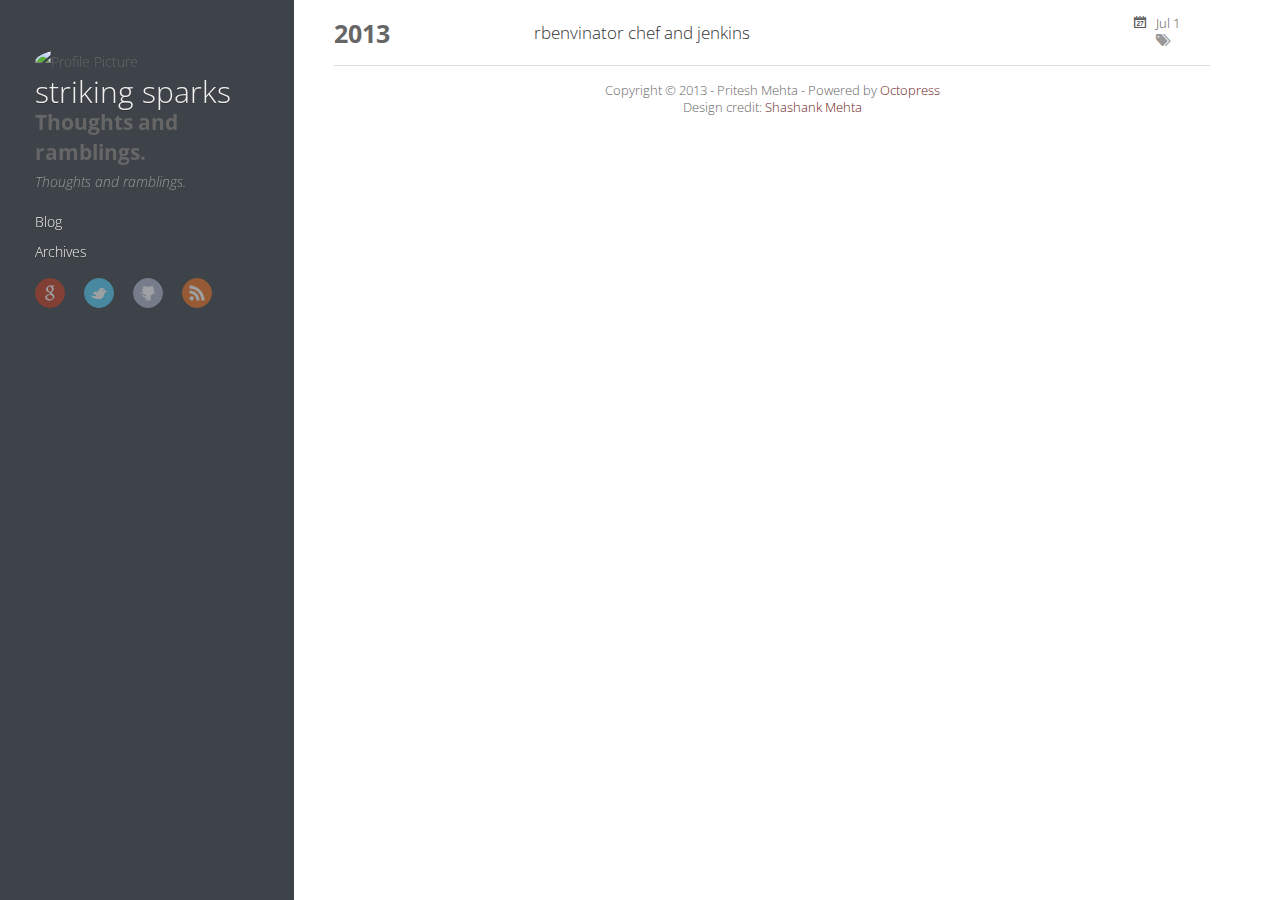
==== commit 30af137b: "Site updated at 2013-07-01 16:13:22 UTC" ====
--- a/blog/archives/index.html
+++ b/blog/archives/index.html
@@ -7,7 +7,7 @@
 	<meta name="author" content="Pritesh Mehta">
 
 	
-	<meta name="description" content=" ">
+	<meta name="description" content=" 2013 Jul 1 rbenvinator chef and jenkins ">
 	
 
   <!-- http://t.co/dKP3o1e -->
@@ -23,7 +23,12 @@
 	<!--[if lt IE 9]><script src="//html5shiv.googlecode.com/svn/trunk/html5.js"></script><![endif]-->
 	<script src="//ajax.googleapis.com/ajax/libs/jquery/1.7.2/jquery.min.js"></script>
 	<link href='http://fonts.googleapis.com/css?family=Open+Sans:400italic,400,700' rel='stylesheet' type='text/css'>
-	<!--Fonts from Google"s Web font directory at http://google.com/webfonts -->
+	<link rel="openid.server" href="http://www.myopenid.com/server" />
+<link rel="openid.delegate" href="http://jasherai.myopenid.com/" />
+<link rel="openid2.local_id" href="http://jasherai.myopenid.com" />
+<link rel="openid2.provider" href="http://www.myopenid.com/server" />
+<meta http-equiv="X-XRDS-Location" content="http://www.myopenid.com/xrds?username=jasherai.myopenid.com" />
+<!--Fonts from Google"s Web font directory at http://google.com/webfonts -->
 <link href="http://fonts.googleapis.com/css?family=PT+Serif:regular,italic,bold,bolditalic" rel="stylesheet" type="text/css">
 <link href="http://fonts.googleapis.com/css?family=PT+Sans:regular,italic,bold,bolditalic" rel="stylesheet" type="text/css">
 
@@ -89,6 +94,25 @@
 			<div class="mid-col-container">
 				<div id="content" class="inner"><div itemscope itemtype="http://schema.org/Blog">
 
+	
+
+
+	
+	
+	<section class="archives"><h1 class="year">2013</h1>
+
+<article itemprop="blogPost" itemscope itemtype="http://schema.org/BlogPosting">
+	<div class="meta">
+		<span class="date"><time datetime="2013-07-01T16:57:00+01:00" itemprop="datePublished">Jul  1</time></span>
+		<br>
+		<span class="tags">
+
+</span>
+	    
+	</div>
+	<h1 class="title" itemprop="name"><a href="/blog/2013/07/01/rbenvinator-chef-and-jenkins/">rbenvinator chef and jenkins</a></h1>
+</article>
+
   </section>
 </div></div>
 			</div>
